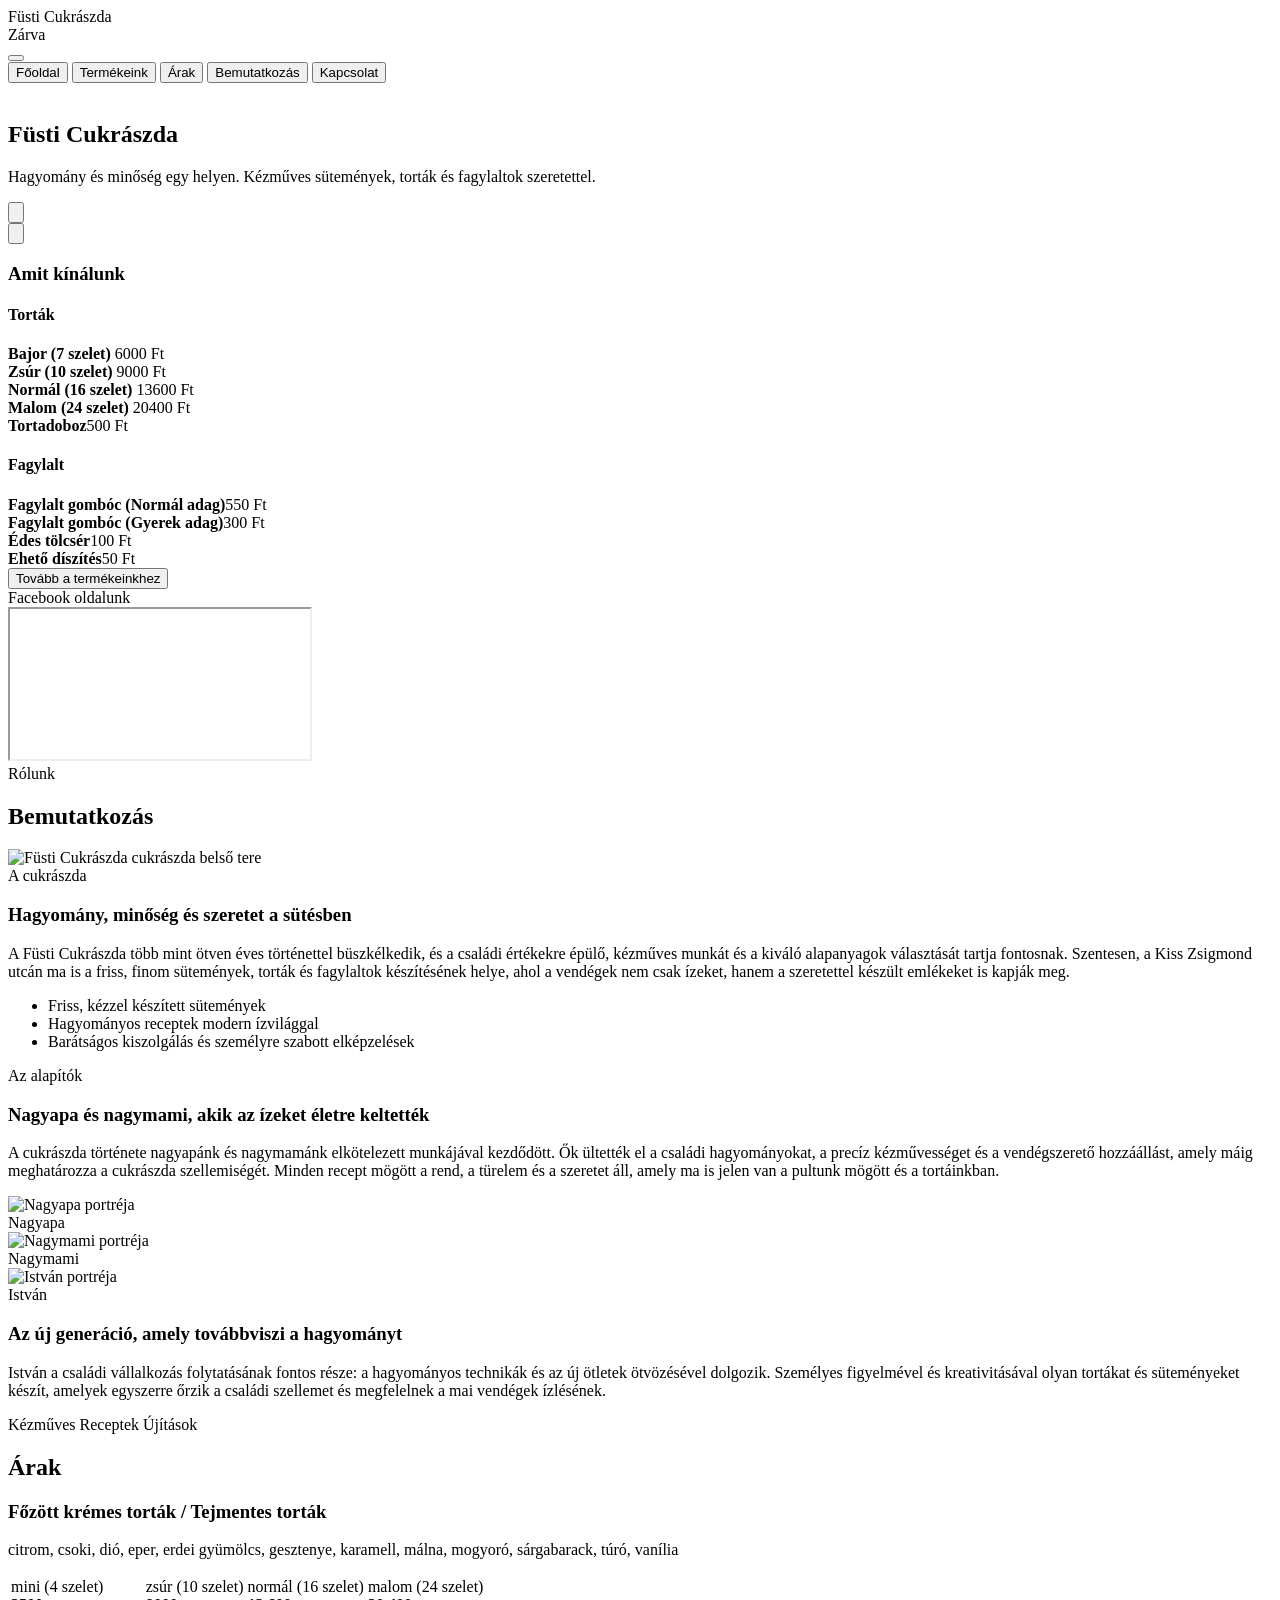
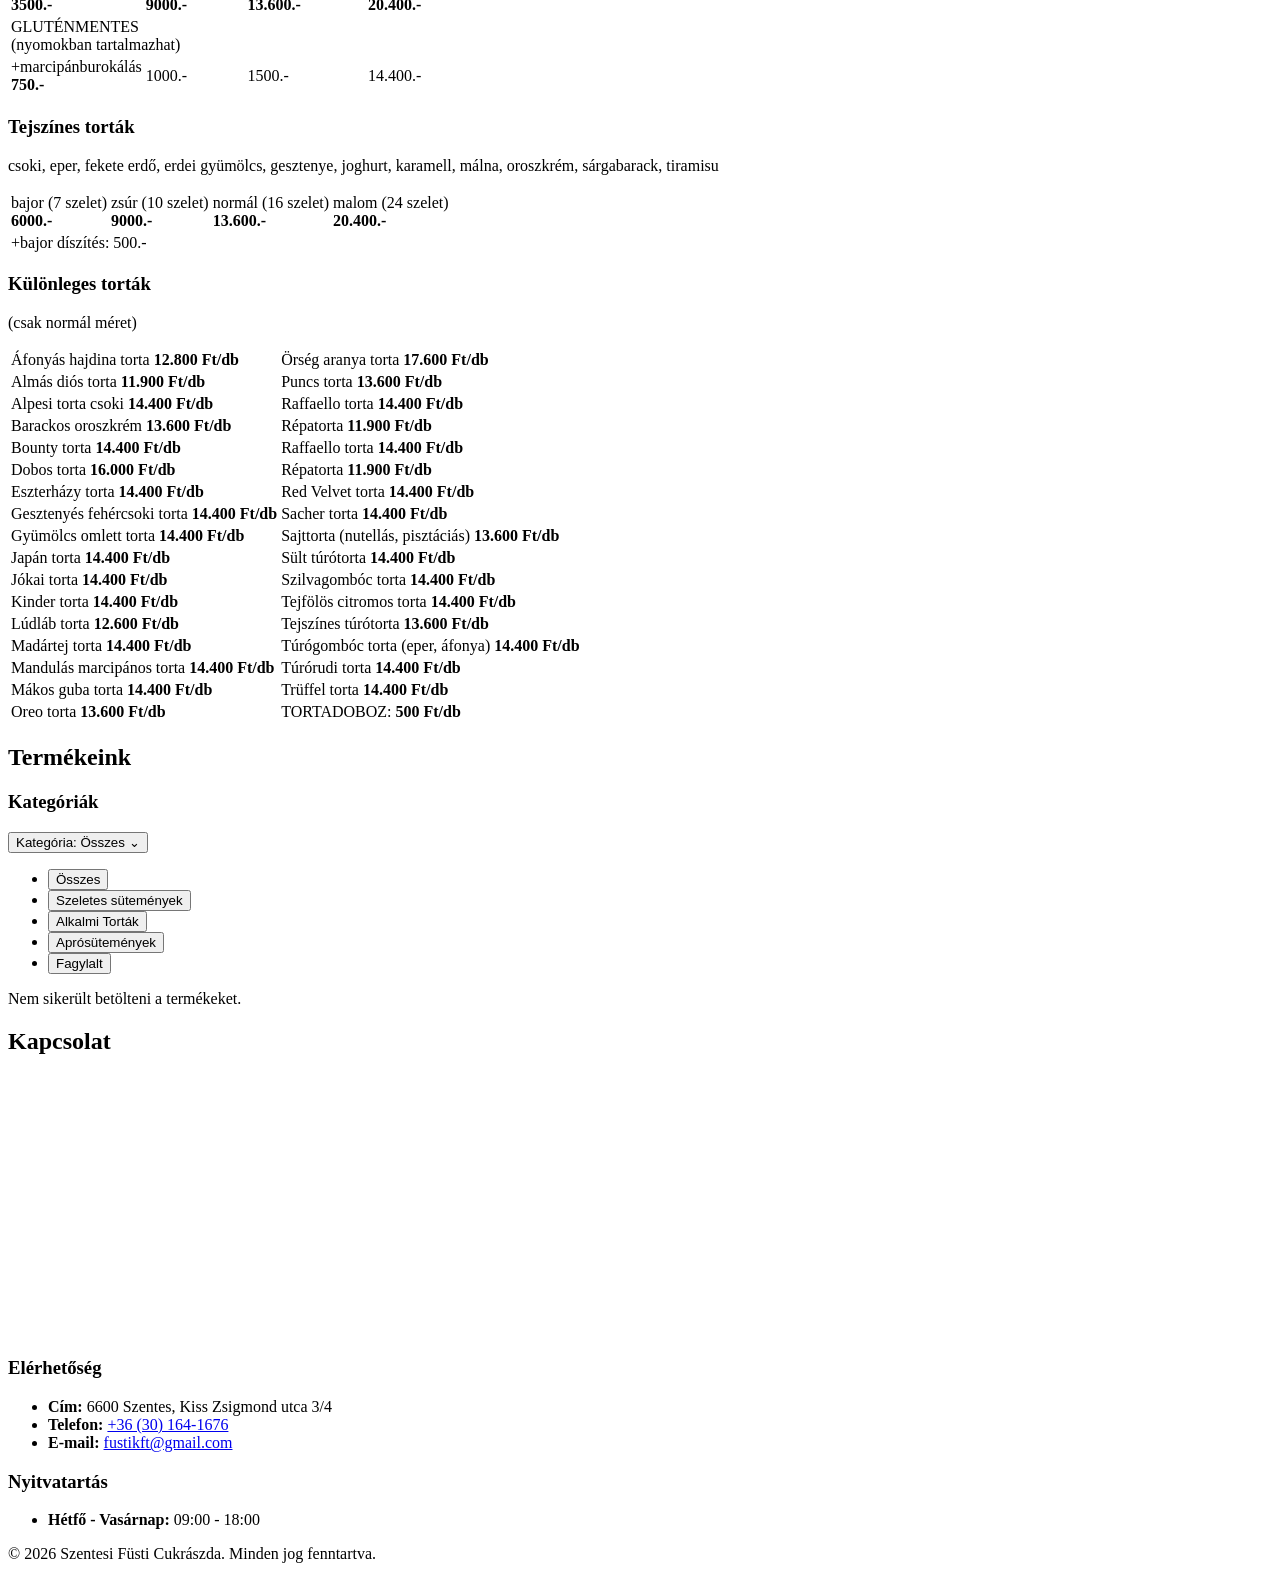
==== frontend/index.html @ 4877383b "Restore prices page and navigation link Co-authored-by: Copilot <223556219+Copilot@users.noreply.git" ====
<!DOCTYPE html>
<html lang="hu">
<head>
    <meta charset="UTF-8">
    <meta name="viewport" content="width=device-width, initial-scale=1.0">
    <title>Füsti Cukrászda</title>
    <link rel="stylesheet" href="/FustiCukraszda/backend/style.css?v=25">
</head>
<body>

    <!-- NAVIGÁCIÓ -->
    <header>
        <div class="nav-container">
            <div class="brand-group">
                <div class="logo">Füsti Cukrászda</div>
                <div id="opening-status" class="opening-status" role="status" aria-live="polite">
                    <span class="opening-status-dot" aria-hidden="true"></span>
                    <span class="opening-status-text">Nyitvatartás ellenőrzése…</span>
                </div>
            </div>
            <button class="mobile-menu-toggle" type="button" aria-label="Navigáció megnyitása" aria-expanded="false">
                <span aria-hidden="true"></span>
                <span aria-hidden="true"></span>
                <span aria-hidden="true"></span>
            </button>
            <nav class="nav-links" aria-label="Fő navigáció">
                <button class="nav-btn active" type="button" data-target="home">Főoldal</button>
                <button class="nav-btn" type="button" data-target="products">Termékeink</button>
                <button class="nav-btn" type="button" data-target="prices">Árak</button>
                <button class="nav-btn" type="button" data-target="about">Bemutatkozás</button>
                <button class="nav-btn nav-contact" type="button" data-target="contact">Kapcsolat</button>
            </nav>
        </div>
    </header>

    <main>
        <!-- FŐOLDAL -->
        <section id="home" class="page-section active">
            <div class="hero">
                <div class="hero-slides" aria-hidden="true"></div>
                <div class="hero-overlay" aria-hidden="true"></div>
                <h1>Füsti Cukrászda</h1>
                <p>Hagyomány és minőség egy helyen. Kézműves sütemények, torták és fagylaltok szeretettel.</p>
                <div class="hero-controls" hidden>
                    <button class="hero-arrow" type="button" data-hero-step="-1" aria-label="Előző kép">
                        <svg viewBox="0 0 24 24" aria-hidden="true"><path d="m15 18-6-6 6-6"></path></svg>
                    </button>
                    <div class="hero-progress" aria-hidden="true">
                        <span class="hero-progress-fill"></span>
                    </div>
                    <button class="hero-arrow" type="button" data-hero-step="1" aria-label="Következő kép">
                        <svg viewBox="0 0 24 24" aria-hidden="true"><path d="m9 18 6-6-6-6"></path></svg>
                    </button>
                </div>
            </div>

            <div class="menu-layout">
                <div class="menu-board">
                    <div class="menu-header">
                        <h3>Amit kínálunk</h3>
                    </div>

                    <div class="menu-category">
                        <h4>Torták</h4>
                        <div class="menu-item"><strong>Bajor (7 szelet) </strong><span>6000 Ft</span></div>
                        <div class="menu-item"><strong>Zsúr (10 szelet) </strong><span>9000 Ft</span></div>
                        <div class="menu-item"><strong>Normál (16 szelet) </strong><span>13600 Ft</span></div>
                        <div class="menu-item"><strong>Malom (24 szelet) </strong><span>20400 Ft</span></div>
                        <div class="menu-item"><strong>Tortadoboz</strong><span>500 Ft</span></div>
                    </div>

                    <div class="menu-category">
                        <h4>Fagylalt</h4>
                        <div class="menu-item"><strong>Fagylalt gombóc (Normál adag)</strong><span>550 Ft</span></div>
                        <div class="menu-item"><strong>Fagylalt gombóc (Gyerek adag)</strong><span>300 Ft</span></div>
                        <div class="menu-item"><strong>Édes tölcsér</strong><span>100 Ft</span></div>
                        <div class="menu-item"><strong>Ehető díszítés</strong><span>50 Ft</span></div>
                    </div>

                    <div class="menu-footer">
                        <button class="menu-cta" type="button" onclick="document.querySelector('.nav-btn[data-target=products]').click();">Tovább a termékeinkhez</button>
                    </div>
                </div>

                <div class="facebook-panel">
                    <div class="facebook-panel-header">Facebook oldalunk</div>
                    <div class="facebook-embed">
                        <iframe src="https://www.facebook.com/plugins/post.php?href=https%3A%2F%2Fwww.facebook.com%2Ffusticukraszda%2Fposts%2Fpfbid02HqX6K3JsS1FQM7m8X2zLKoVSR2f6PU9pyC2nP6WkkybK2Mr5Ky1Vk1FTNiDm41hMl&show_text=true&width=500" allowfullscreen="true" allow="autoplay; clipboard-write; encrypted-media; picture-in-picture; web-share"></iframe>
                    </div>
                </div>
            </div>
        </section>

        <!-- BEMUTATKOZÁS -->
        <section id="about" class="page-section">
            <div class="about-shell">
                <div class="section-intro reveal">
                    <span class="eyebrow">Rólunk</span>
                    <h2>Bemutatkozás</h2>
                </div>

                <article class="story-block reveal">
                    <div class="story-media">
                        <img src="/FustiCukraszda/backend/Uploads/hero.jpeg" alt="Füsti Cukrászda cukrászda belső tere">
                    </div>
                    <div class="story-content">
                        <span class="eyebrow">A cukrászda</span>
                        <h3>Hagyomány, minőség és szeretet a sütésben</h3>
                        <p>
                            A Füsti Cukrászda több mint ötven éves történettel büszkélkedik, és a családi értékekre épülő, kézműves munkát és a kiváló alapanyagok választását tartja fontosnak.
                            Szentesen, a Kiss Zsigmond utcán ma is a friss, finom sütemények, torták és fagylaltok készítésének helye, ahol a vendégek nem csak ízeket, hanem a szeretettel készült emlékeket is kapják meg.
                        </p>
                        <ul class="feature-list">
                            <li>Friss, kézzel készített sütemények</li>
                            <li>Hagyományos receptek modern ízvilággal</li>
                            <li>Barátságos kiszolgálás és személyre szabott elképzelések</li>
                        </ul>
                    </div>
                </article>

                <article class="story-block story-block-alt reveal">
                    <div class="story-content">
                        <span class="eyebrow">Az alapítók</span>
                        <h3>Nagyapa és nagymami, akik az ízeket életre keltették</h3>
                        <p>
                            A cukrászda története nagyapánk és nagymamánk elkötelezett munkájával kezdődött. Ők ültették el a családi hagyományokat, a precíz kézművességet és a vendégszerető hozzáállást, amely máig meghatározza a cukrászda szellemiségét.
                            Minden recept mögött a rend, a türelem és a szeretet áll, amely ma is jelen van a pultunk mögött és a tortáinkban.
                        </p>
                    </div>
                    <div class="story-media story-media-grid">
                        <div class="portrait-card">
                            <img src="/FustiCukraszda/backend/Uploads/Nagyapa.jpg" alt="Nagyapa portréja">
                            <div class="portrait-caption">Nagyapa</div>
                        </div>
                        <div class="portrait-card">
                            <img src="/FustiCukraszda/backend/Uploads/Nagymami.jpg" alt="Nagymami portréja">
                            <div class="portrait-caption">Nagymami</div>
                        </div>
                    </div>
                </article>

                <article class="story-block reveal">
                    <div class="story-media">
                        <img src="/FustiCukraszda/backend/Uploads/Istvan.png" alt="István portréja">
                    </div>
                    <div class="story-content">
                        <span class="eyebrow">István</span>
                        <h3>Az új generáció, amely továbbviszi a hagyományt</h3>
                        <p>
                            István a családi vállalkozás folytatásának fontos része: a hagyományos technikák és az új ötletek ötvözésével dolgozik. Személyes figyelmével és kreativitásával olyan tortákat és süteményeket készít, amelyek egyszerre őrzik a családi szellemet és megfelelnek a mai vendégek ízlésének.
                        </p>
                        <div class="mini-badges">
                            <span>Kézműves</span>
                            <span>Receptek</span>
                            <span>Újítások</span>
                        </div>
                    </div>
                </article>
            </div>
        </section>

        <!-- ÁRAK -->
        <section id="prices" class="page-section">
            <div class="price-section-wrap">
                <h2>Árak</h2>

                <div class="price-block">
                    <h3>Főzött krémes torták / Tejmentes torták</h3>
                    <p class="price-subtitle">citrom, csoki, dió, eper, erdei gyümölcs, gesztenye, karamell, málna, mogyoró, sárgabarack, túró, vanília</p>
                    <table class="price-table">
                        <tbody>
                            <tr>
                                <td>mini (4 szelet)<br><strong>3500.-</strong></td>
                                <td>zsúr (10 szelet)<br><strong>9000.-</strong></td>
                                <td>normál (16 szelet)<br><strong>13.600.-</strong></td>
                                <td>malom (24 szelet)<br><strong>20.400.-</strong></td>
                            </tr>
                            <tr class="table-head-row">
                                <td colspan="4">GLUTÉNMENTES<br><span>(nyomokban tartalmazhat)</span></td>
                            </tr>
                            <tr>
                                <td>+marcipánburokálás<br><strong>750.-</strong></td>
                                <td>1000.-</td>
                                <td>1500.-</td>
                                <td class="muted">14.400.-</td>
                            </tr>
                        </tbody>
                    </table>
                </div>

                <div class="price-block">
                    <h3>Tejszínes torták</h3>
                    <p class="price-subtitle">csoki, eper, fekete erdő, erdei gyümölcs, gesztenye, joghurt, karamell, málna, oroszkrém, sárgabarack, tiramisu</p>
                    <table class="price-table">
                        <tbody>
                            <tr>
                                <td>bajor (7 szelet)<br><strong>6000.-</strong></td>
                                <td>zsúr (10 szelet)<br><strong>9000.-</strong></td>
                                <td>normál (16 szelet)<br><strong>13.600.-</strong></td>
                                <td>malom (24 szelet)<br><strong>20.400.-</strong></td>
                            </tr>
                            <tr>
                                <td colspan="4" class="table-footer">+bajor díszítés: 500.-</td>
                            </tr>
                        </tbody>
                    </table>
                </div>

                <div class="price-block">
                    <h3>Különleges torták</h3>
                    <p class="price-subtitle">(csak normál méret)</p>
                    <table class="price-table special-table">
                        <tbody>
                            <tr>
                                <td>Áfonyás hajdina torta <strong>12.800 Ft/db</strong></td>
                                <td>Örség aranya torta <strong>17.600 Ft/db</strong></td>
                            </tr>
                            <tr>
                                <td>Almás diós torta <strong>11.900 Ft/db</strong></td>
                                <td>Puncs torta <strong>13.600 Ft/db</strong></td>
                            </tr>
                            <tr>
                                <td>Alpesi torta csoki <strong>14.400 Ft/db</strong></td>
                                <td>Raffaello torta <strong>14.400 Ft/db</strong></td>
                            </tr>
                            <tr>
                                <td>Barackos oroszkrém <strong>13.600 Ft/db</strong></td>
                                <td>Répatorta <strong>11.900 Ft/db</strong></td>
                            </tr>
                            <tr>
                                <td>Bounty torta <strong>14.400 Ft/db</strong></td>
                                <td>Raffaello torta <strong>14.400 Ft/db</strong></td>
                            </tr>
                            <tr>
                                <td>Dobos torta <strong>16.000 Ft/db</strong></td>
                                <td>Répatorta <strong>11.900 Ft/db</strong></td>
                            </tr>
                            <tr>
                                <td>Eszterházy torta <strong>14.400 Ft/db</strong></td>
                                <td>Red Velvet torta <strong>14.400 Ft/db</strong></td>
                            </tr>
                            <tr>
                                <td>Gesztenyés fehércsoki torta <strong>14.400 Ft/db</strong></td>
                                <td>Sacher torta <strong>14.400 Ft/db</strong></td>
                            </tr>
                            <tr>
                                <td>Gyümölcs omlett torta <strong>14.400 Ft/db</strong></td>
                                <td>Sajttorta (nutellás, pisztáciás) <strong>13.600 Ft/db</strong></td>
                            </tr>
                            <tr>
                                <td>Japán torta <strong>14.400 Ft/db</strong></td>
                                <td>Sült túrótorta <strong>14.400 Ft/db</strong></td>
                            </tr>
                            <tr>
                                <td>Jókai torta <strong>14.400 Ft/db</strong></td>
                                <td>Szilvagombóc torta <strong>14.400 Ft/db</strong></td>
                            </tr>
                            <tr>
                                <td>Kinder torta <strong>14.400 Ft/db</strong></td>
                                <td>Tejfölös citromos torta <strong>14.400 Ft/db</strong></td>
                            </tr>
                            <tr>
                                <td>Lúdláb torta <strong>12.600 Ft/db</strong></td>
                                <td>Tejszínes túrótorta <strong>13.600 Ft/db</strong></td>
                            </tr>
                            <tr>
                                <td>Madártej torta <strong>14.400 Ft/db</strong></td>
                                <td>Túrógombóc torta (eper, áfonya) <strong>14.400 Ft/db</strong></td>
                            </tr>
                            <tr>
                                <td>Mandulás marcipános torta <strong>14.400 Ft/db</strong></td>
                                <td>Túrórudi torta <strong>14.400 Ft/db</strong></td>
                            </tr>
                            <tr>
                                <td>Mákos guba torta <strong>14.400 Ft/db</strong></td>
                                <td>Trüffel torta <strong>14.400 Ft/db</strong></td>
                            </tr>
                            <tr>
                                <td>Oreo torta <strong>13.600 Ft/db</strong></td>
                                <td colspan="1" class="tortadoboz-cell">TORTADOBOZ: <strong>500 Ft/db</strong></td>
                            </tr>
                        </tbody>
                    </table>
                </div>
            </div>
        </section>

        <!-- TERMÉKEINK -->
        <section id="products" class="page-section">
            <h2>Termékeink</h2>

            <div class="products-layout">
                <aside class="category-sidebar" aria-label="Kategóriák">
                    <div class="category-header">
                        <h3>Kategóriák</h3>
                        <button class="category-toggle" type="button" aria-expanded="false" aria-controls="category-panel">
                            <span class="category-toggle-label">Kategória: Összes</span>
                            <span class="category-toggle-caret" aria-hidden="true">⌄</span>
                        </button>
                    </div>
                    <div id="category-panel" class="category-panel">
                        <ul class="category-list">
                            <li><button class="cat-btn active" data-cat="all" type="button">Összes</button></li>
                            <li><button class="cat-btn" data-cat="Szeletes sütemények" type="button">Szeletes sütemények</button></li>
                            <li><button class="cat-btn" data-cat="Alkalmi Torták" type="button">Alkalmi Torták</button></li>
                            <li><button class="cat-btn" data-cat="Aprósütemények" type="button">Aprósütemények</button></li>
                            <li><button class="cat-btn" data-cat="Fagylalt" type="button">Fagylalt</button></li>
                        </ul>
                    </div>
                </aside>

                <div class="products-content">
                    <div id="products-grid" class="products-grid">
                        <p class="loading-text">Betöltés…</p>
                    </div>
                </div>
            </div>
        </section>

        <!-- KAPCSOLAT -->
        <section id="contact" class="page-section">
            <h2>Kapcsolat</h2>
            <div class="contact-grid">
                <div class="map-panel" aria-hidden="false">
                    <iframe width="100%" height="260" frameborder="0" style="border:0" src="https://www.google.com/maps?q=F%C3%BCsti+Cukr%C3%A1szda,+6600+Szentes,+Kiss+Zsigmond+utca+3%2F4&output=embed" allowfullscreen="" aria-label="Füsti Cukrászda helye térképen"></iframe>
                </div>

                <div class="contact-card">
                    <h3>Elérhetőség</h3>
                    <ul class="contact-list">
                        <li><strong>Cím:</strong> 6600 Szentes, Kiss Zsigmond utca 3/4</li>
                        <li><strong>Telefon:</strong> <a href="tel:+36301641676">+36 (30) 164-1676</a></li>
                        <li><strong>E-mail:</strong> <a href="mailto:fustikft@gmail.com">fustikft@gmail.com</a></li>
                    </ul>

                    <h3>Nyitvatartás</h3>
                    <ul class="contact-list">
                        <li><strong>Hétfő - Vasárnap:</strong> 09:00 - 18:00</li>
                    </ul>
                </div>
            </div>
        </section>
    </main>

    <footer>
        <p>&copy; 2026 Szentesi Füsti Cukrászda. Minden jog fenntartva.</p>
    </footer>

    <dialog id="image-lightbox" class="image-lightbox" aria-label="Kép nagyítva">
        <button class="image-lightbox-close" type="button" aria-label="Nagyítás bezárása">&times;</button>
        <div class="image-lightbox-media">
            <img id="image-lightbox-img" src="" alt="">
            <span class="product-watermark image-lightbox-watermark" aria-hidden="true">Füsti Cukrászda</span>
        </div>
    </dialog>

    <script>
        /* ---- NYITVA / ZÁRVA JELZŐ ---- */
        const openingStatus = document.getElementById('opening-status');

        function updateOpeningStatus() {
            if (!openingStatus) return;

            const now = new Date();
            const openingMinutes = 9 * 60;
            const closingMinutes = 18 * 60;
            const currentMinutes = now.getHours() * 60 + now.getMinutes();
            const minutesUntilClose = closingMinutes - currentMinutes;
            const text = openingStatus.querySelector('.opening-status-text');

            openingStatus.classList.remove('is-open', 'is-closing-soon', 'is-closed');

            if (currentMinutes >= openingMinutes && currentMinutes < closingMinutes) {
                if (minutesUntilClose <= 60) {
                    openingStatus.classList.add('is-closing-soon');
                    text.textContent = 'Hamarosan zárunk';
                } else {
                    openingStatus.classList.add('is-open');
                    text.textContent = 'Nyitva';
                }
            } else {
                openingStatus.classList.add('is-closed');
                text.textContent = 'Zárva';
            }
        }

        updateOpeningStatus();
        window.setInterval(updateOpeningStatus, 60 * 1000);

        /* ---- KÉPNAGYÍTÁS ÉS VÍZJEL ---- */
        const imageLightbox = document.getElementById('image-lightbox');
        const imageLightboxImg = document.getElementById('image-lightbox-img');
        const imageLightboxClose = document.querySelector('.image-lightbox-close');

        function openImageLightbox(src, alt) {
            if (!imageLightbox || !imageLightboxImg) return;
            imageLightboxImg.src = src;
            imageLightboxImg.alt = alt || '';
            imageLightbox.classList.remove('is-closing');
            if (!imageLightbox.open) imageLightbox.showModal();
        }

        function closeImageLightbox() {
            if (!imageLightbox || !imageLightbox.open) return;
            imageLightbox.classList.add('is-closing');
            window.setTimeout(() => {
                imageLightbox.close();
                imageLightbox.classList.remove('is-closing');
            }, 180);
        }

        if (imageLightboxClose) {
            imageLightboxClose.addEventListener('click', closeImageLightbox);
        }
        if (imageLightbox) {
            imageLightbox.addEventListener('click', event => {
                if (event.target === imageLightbox) closeImageLightbox();
            });
            imageLightbox.addEventListener('cancel', event => {
                event.preventDefault();
                closeImageLightbox();
            });
        }

        /* ---- MOBIL MENÜ ---- */
        const mobileMenuToggle = document.querySelector('.mobile-menu-toggle');
        const mobileNavLinks = document.querySelector('.nav-links');

        if (mobileMenuToggle && mobileNavLinks) {
            mobileMenuToggle.addEventListener('click', () => {
                const isOpen = mobileNavLinks.classList.toggle('open');
                mobileMenuToggle.classList.toggle('active', isOpen);
                mobileMenuToggle.setAttribute('aria-expanded', String(isOpen));
                mobileMenuToggle.setAttribute('aria-label', isOpen ? 'Navigáció bezárása' : 'Navigáció megnyitása');
            });

            mobileNavLinks.querySelectorAll('.nav-btn').forEach(button => {
                button.addEventListener('click', () => {
                    mobileNavLinks.classList.remove('open');
                    mobileMenuToggle.classList.remove('active');
                    mobileMenuToggle.setAttribute('aria-expanded', 'false');
                    mobileMenuToggle.setAttribute('aria-label', 'Navigáció megnyitása');
                });
            });
        }

        /* ---- FŐOLDALI HERO KÉPVÁLTÓ ---- */
        const HERO_IMAGES = [
            '/FustiCukraszda/backend/Uploads/hero.jpeg',
            '/FustiCukraszda/backend/Uploads/cukraszda.jpg',
            '/FustiCukraszda/backend/Uploads/alkalmi_torta_1.JPEG'
        ];
        const heroSlides = document.querySelector('.hero-slides');
        const heroControls = document.querySelector('.hero-controls');
        const heroProgress = document.querySelector('.hero-progress');

        if (heroSlides && HERO_IMAGES.length) {
            const slides = HERO_IMAGES.slice(0, 2).map((src, index) => {
                const image = document.createElement('img');
                image.className = 'hero-slide' + (index === 0 ? ' is-active' : '');
                image.src = src;
                image.alt = '';
                heroSlides.appendChild(image);
                return image;
            });

            let currentImageIndex = 0;
            let activeSlideIndex = 0;
            let heroTimer;

            if (HERO_IMAGES.length > 1) {
                function showImage(index) {
                    currentImageIndex = (index + HERO_IMAGES.length) % HERO_IMAGES.length;
                    const nextSlideIndex = 1 - activeSlideIndex;
                    const nextSlide = slides[nextSlideIndex];
                    nextSlide.src = HERO_IMAGES[currentImageIndex];

                    requestAnimationFrame(() => {
                        nextSlide.classList.add('is-active');
                        slides[activeSlideIndex].classList.remove('is-active');
                        activeSlideIndex = nextSlideIndex;
                    });
                    startHeroTimer();
                }

                function startHeroTimer() {
                    window.clearInterval(heroTimer);
                    heroProgress.classList.remove('is-running');
                    void heroProgress.offsetWidth;
                    heroProgress.classList.add('is-running');
                    heroTimer = window.setInterval(() => showImage(currentImageIndex + 1), 5000);
                }

                heroControls.hidden = false;
                heroControls.querySelectorAll('[data-hero-step]').forEach(button => {
                    button.addEventListener('click', () => {
                        showImage(currentImageIndex + Number(button.dataset.heroStep));
                    });
                });
                startHeroTimer();
            }
        }

        /* ---- NAVIGÁCIÓ / SZEKCIÓVÁLTÁS ---- */
        const navButtons = document.querySelectorAll('.nav-btn');
        const sections = document.querySelectorAll('.page-section');

        function switchTo(targetId, clickedBtn) {
            const current = document.querySelector('.page-section.active');
            const target = document.getElementById(targetId);
            if (!target) return;

            navButtons.forEach(btn => btn.classList.toggle('active', btn === clickedBtn));
            window.scrollTo({ top: 0, left: 0, behavior: 'auto' });

            if (current && current.id === targetId) return;

            function showTarget() {
                target.style.display = 'block';
                target.classList.add('anim-in');

                function onIn() {
                    target.classList.remove('anim-in');
                    target.classList.add('active');
                    target.removeEventListener('animationend', onIn);
                    target.setAttribute('tabindex', '-1');
                    target.focus({ preventScroll: true });
                    target.removeAttribute('tabindex');
                    window.scrollTo({ top: 0, left: 0, behavior: 'auto' });
                }

                target.addEventListener('animationend', onIn);
            }

            if (current) {
                current.classList.add('anim-out');

                function onOut() {
                    current.classList.remove('anim-out', 'active');
                    current.style.display = 'none';
                    current.removeEventListener('animationend', onOut);
                    showTarget();
                }

                current.addEventListener('animationend', onOut);
            } else {
                showTarget();
            }
        }

        navButtons.forEach(button => {
            button.addEventListener('click', () => switchTo(button.dataset.target, button));
        });

        /* ---- TERMÉKEK BETÖLTÉSE ---- */
        const productsGrid = document.getElementById('products-grid');
        const catButtons = document.querySelectorAll('.cat-btn');
        const categorySidebar = document.querySelector('.category-sidebar');
        const categoryToggle = document.querySelector('.category-toggle');
        const categoryToggleLabel = document.querySelector('.category-toggle-label');
        let allProducts = [];

        const PLACEHOLDER = "data:image/svg+xml;utf8," + encodeURIComponent(
            '<svg xmlns="http://www.w3.org/2000/svg" width="400" height="300">' +
            '<rect width="100%" height="100%" fill="#f5ece6"/>' +
            '<text x="50%" y="50%" font-size="18" fill="#b25a46" text-anchor="middle" dy=".3em">Nincs kép</text>' +
            '</svg>'
        );

        async function loadProducts() {
            if (!productsGrid) return;
            try {
                const apiUrl = new URL('backend/api/termekek.php', window.location.href).toString();
                const res = await fetch(apiUrl);
                if (!res.ok) throw new Error('Hálózati hiba: ' + res.status);
                allProducts = await res.json();

                if (!Array.isArray(allProducts)) {
                    throw new Error('Hibás válasz a szervertől');
                }

                renderProducts('all');
            } catch (err) {
                productsGrid.innerHTML = '<p class="empty-text">Nem sikerült betölteni a termékeket.</p>';
                console.error(err);
            }
        }

        function escapeHtml(str) {
            return String(str)
                .replace(/&/g, '&amp;')
                .replace(/</g, '&lt;')
                .replace(/>/g, '&gt;')
                .replace(/"/g, '&quot;')
                .replace(/'/g, '&#39;');
        }

        function renderProducts(category) {
            if (!productsGrid) return;

            const filtered = category === 'all'
                ? allProducts
                : allProducts.filter(p => p.kategoria === category);

            if (!filtered.length) {
                productsGrid.innerHTML = '<p class="empty-text">Ebben a kategóriában jelenleg nincs termék.</p>';
                return;
            }

            productsGrid.innerHTML = filtered.map(p => `
                <article class="product-card">
                    <button class="image-zoom-trigger" type="button"
                            data-image-src="${escapeHtml(p.image_url)}"
                            data-image-alt="${escapeHtml(p.nev)}"
                            aria-label="${escapeHtml(p.nev)} képének nagyítása">
                        <img class="product-img"
                             src="${escapeHtml(p.image_url)}"
                             alt="${escapeHtml(p.nev)}"
                             loading="lazy"
                             onerror="this.onerror=null;this.src='${PLACEHOLDER}';">
                        <span class="image-zoom-icon" aria-hidden="true">
                            <svg viewBox="0 0 24 24"><circle cx="11" cy="11" r="6"></circle><path d="m16 16 4 4M11 8v6M8 11h6"></path></svg>
                        </span>
                        <span class="product-watermark" aria-hidden="true">Füsti Cukrászda</span>
                    </button>
                    <div class="product-body">
                        <span class="product-cat">${escapeHtml(p.kategoria)}</span>
                        <h4>${escapeHtml(p.nev)}</h4>
                        <span class="product-price">${Number(p.ar).toLocaleString('hu-HU')} Ft</span>
                    </div>
                </article>
            `).join('');

            productsGrid.querySelectorAll('.image-zoom-trigger').forEach(trigger => {
                trigger.addEventListener('click', () => {
                    openImageLightbox(trigger.dataset.imageSrc, trigger.dataset.imageAlt);
                });
            });
        }

        catButtons.forEach(btn => {
            btn.addEventListener('click', () => {
                catButtons.forEach(b => b.classList.toggle('active', b === btn));
                renderProducts(btn.dataset.cat);

                if (categoryToggleLabel) {
                    categoryToggleLabel.textContent = 'Kategória: ' + btn.textContent.trim();
                }
                if (categorySidebar && categoryToggle) {
                    categorySidebar.classList.remove('open');
                    categoryToggle.classList.remove('active');
                    categoryToggle.setAttribute('aria-expanded', 'false');
                }
            });
        });

        if (categorySidebar && categoryToggle) {
            categoryToggle.addEventListener('click', () => {
                const isOpen = categorySidebar.classList.toggle('open');
                categoryToggle.classList.toggle('active', isOpen);
                categoryToggle.setAttribute('aria-expanded', String(isOpen));
            });
        }

        loadProducts();
    </script>
</body>
</html>
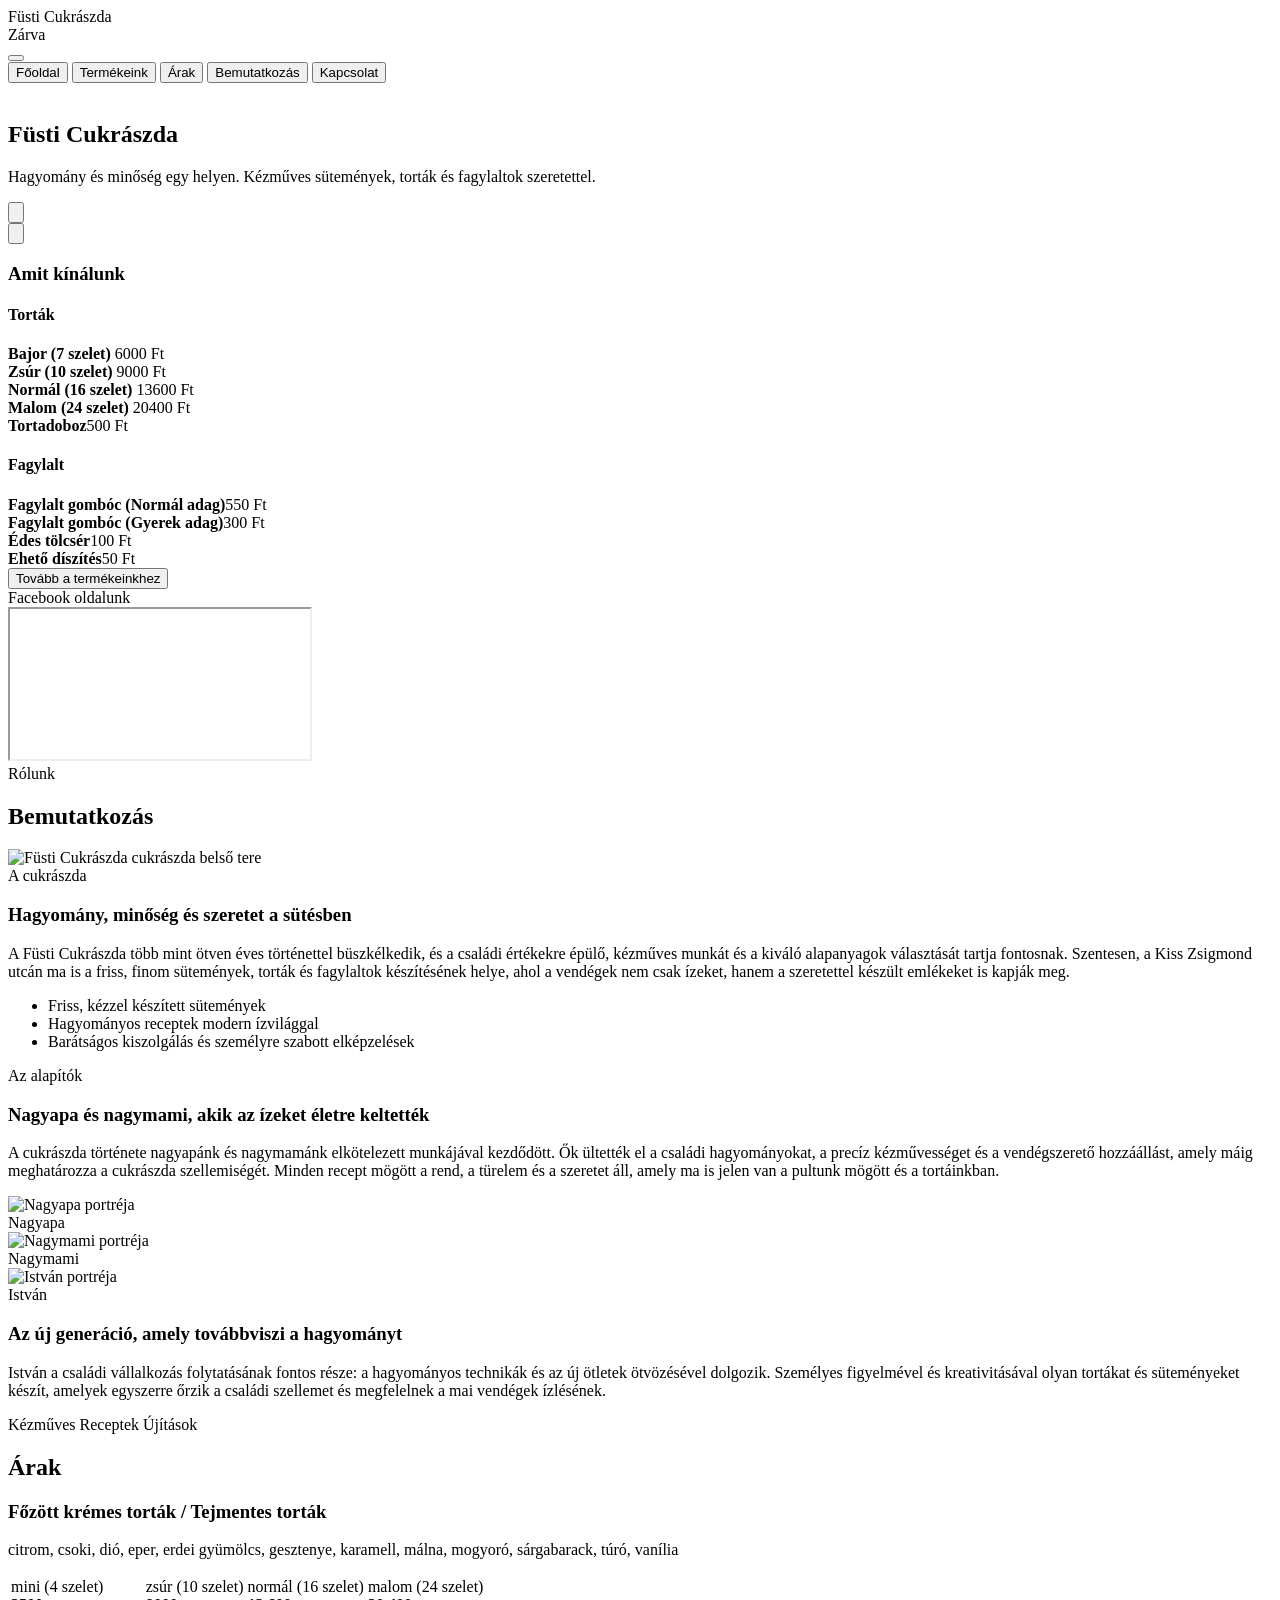
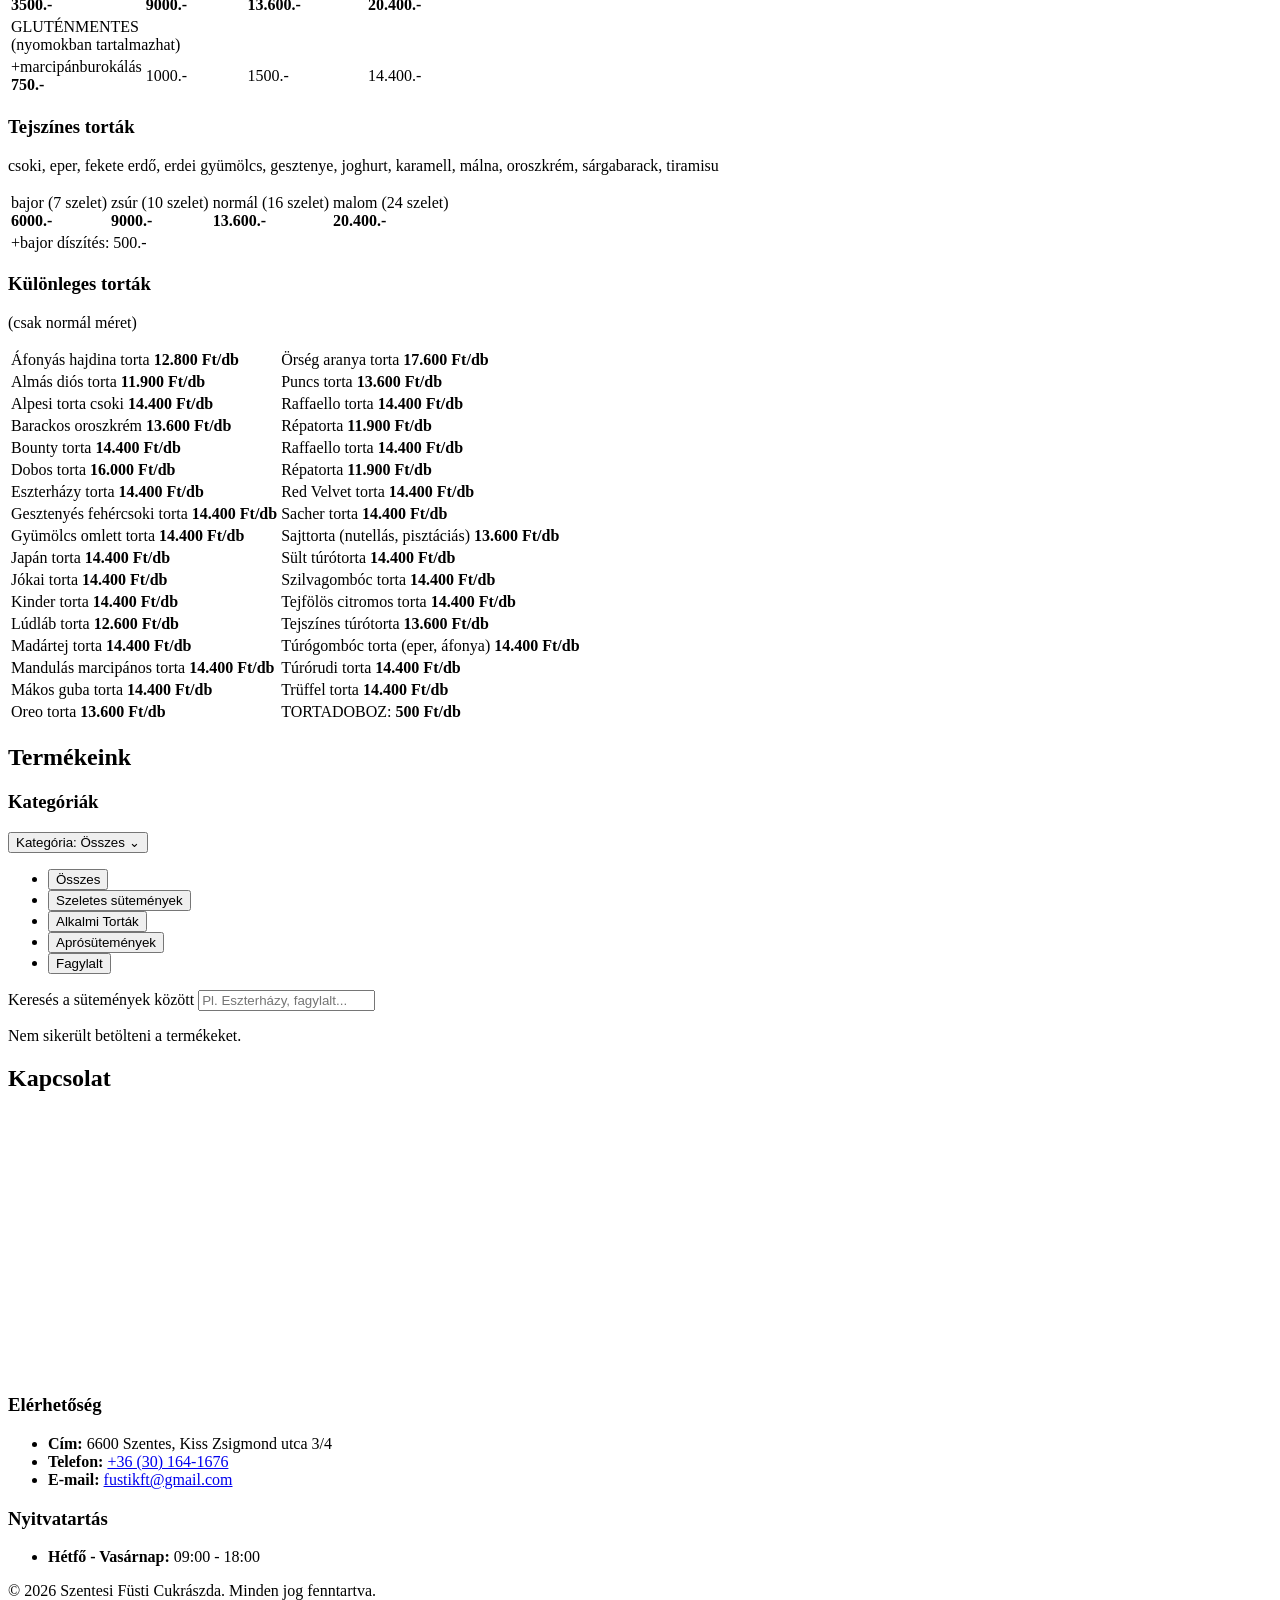
==== commit 38a9706a: "Add product search bar Co-authored-by: Copilot <223556219+Copilot@users.noreply.github.com>" ====
--- a/frontend/index.html
+++ b/frontend/index.html
@@ -4,7 +4,7 @@
     <meta charset="UTF-8">
     <meta name="viewport" content="width=device-width, initial-scale=1.0">
     <title>Füsti Cukrászda</title>
-    <link rel="stylesheet" href="/FustiCukraszda/backend/style.css?v=25">
+    <link rel="stylesheet" href="/FustiCukraszda/backend/style.css?v=27">
 </head>
 <body>
 
@@ -310,6 +310,10 @@
                 </aside>
 
                 <div class="products-content">
+                    <div class="product-search" role="search">
+                        <label for="product-search">Keresés a sütemények között</label>
+                        <input id="product-search" type="search" placeholder="Pl. Eszterházy, fagylalt..." autocomplete="off">
+                    </div>
                     <div id="products-grid" class="products-grid">
                         <p class="loading-text">Betöltés…</p>
                     </div>
@@ -488,7 +492,7 @@
                     heroProgress.classList.remove('is-running');
                     void heroProgress.offsetWidth;
                     heroProgress.classList.add('is-running');
-                    heroTimer = window.setInterval(() => showImage(currentImageIndex + 1), 5000);
+                    heroTimer = window.setInterval(() => showImage(currentImageIndex + 1), 8000);
                 }
 
                 heroControls.hidden = false;
@@ -558,7 +562,9 @@
         const categorySidebar = document.querySelector('.category-sidebar');
         const categoryToggle = document.querySelector('.category-toggle');
         const categoryToggleLabel = document.querySelector('.category-toggle-label');
+        const productSearch = document.getElementById('product-search');
         let allProducts = [];
+        let activeCategory = 'all';
 
         const PLACEHOLDER = "data:image/svg+xml;utf8," + encodeURIComponent(
             '<svg xmlns="http://www.w3.org/2000/svg" width="400" height="300">' +
@@ -595,15 +601,29 @@
                 .replace(/'/g, '&#39;');
         }
 
-        function renderProducts(category) {
+        function normalizeSearchText(value) {
+            return String(value || '')
+                .normalize('NFD')
+                .replace(/[\u0300-\u036f]/g, '')
+                .toLocaleLowerCase('hu-HU');
+        }
+
+        function renderProducts(category = activeCategory) {
             if (!productsGrid) return;
-
-            const filtered = category === 'all'
-                ? allProducts
-                : allProducts.filter(p => p.kategoria === category);
+            activeCategory = category;
+
+            const query = normalizeSearchText(productSearch ? productSearch.value.trim() : '');
+            const filtered = allProducts.filter(product => {
+                const matchesCategory = category === 'all' || product.kategoria === category;
+                const matchesSearch = !query || normalizeSearchText(`${product.nev} ${product.kategoria}`).includes(query);
+                return matchesCategory && matchesSearch;
+            });
 
             if (!filtered.length) {
-                productsGrid.innerHTML = '<p class="empty-text">Ebben a kategóriában jelenleg nincs termék.</p>';
+                const emptyMessage = query
+                    ? 'Nincs találat a keresésre.'
+                    : 'Ebben a kategóriában jelenleg nincs termék.';
+                productsGrid.innerHTML = `<p class="empty-text">${emptyMessage}</p>`;
                 return;
             }
 
@@ -638,6 +658,10 @@
             });
         }
 
+        if (productSearch) {
+            productSearch.addEventListener('input', () => renderProducts());
+        }
+
         catButtons.forEach(btn => {
             btn.addEventListener('click', () => {
                 catButtons.forEach(b => b.classList.toggle('active', b === btn));
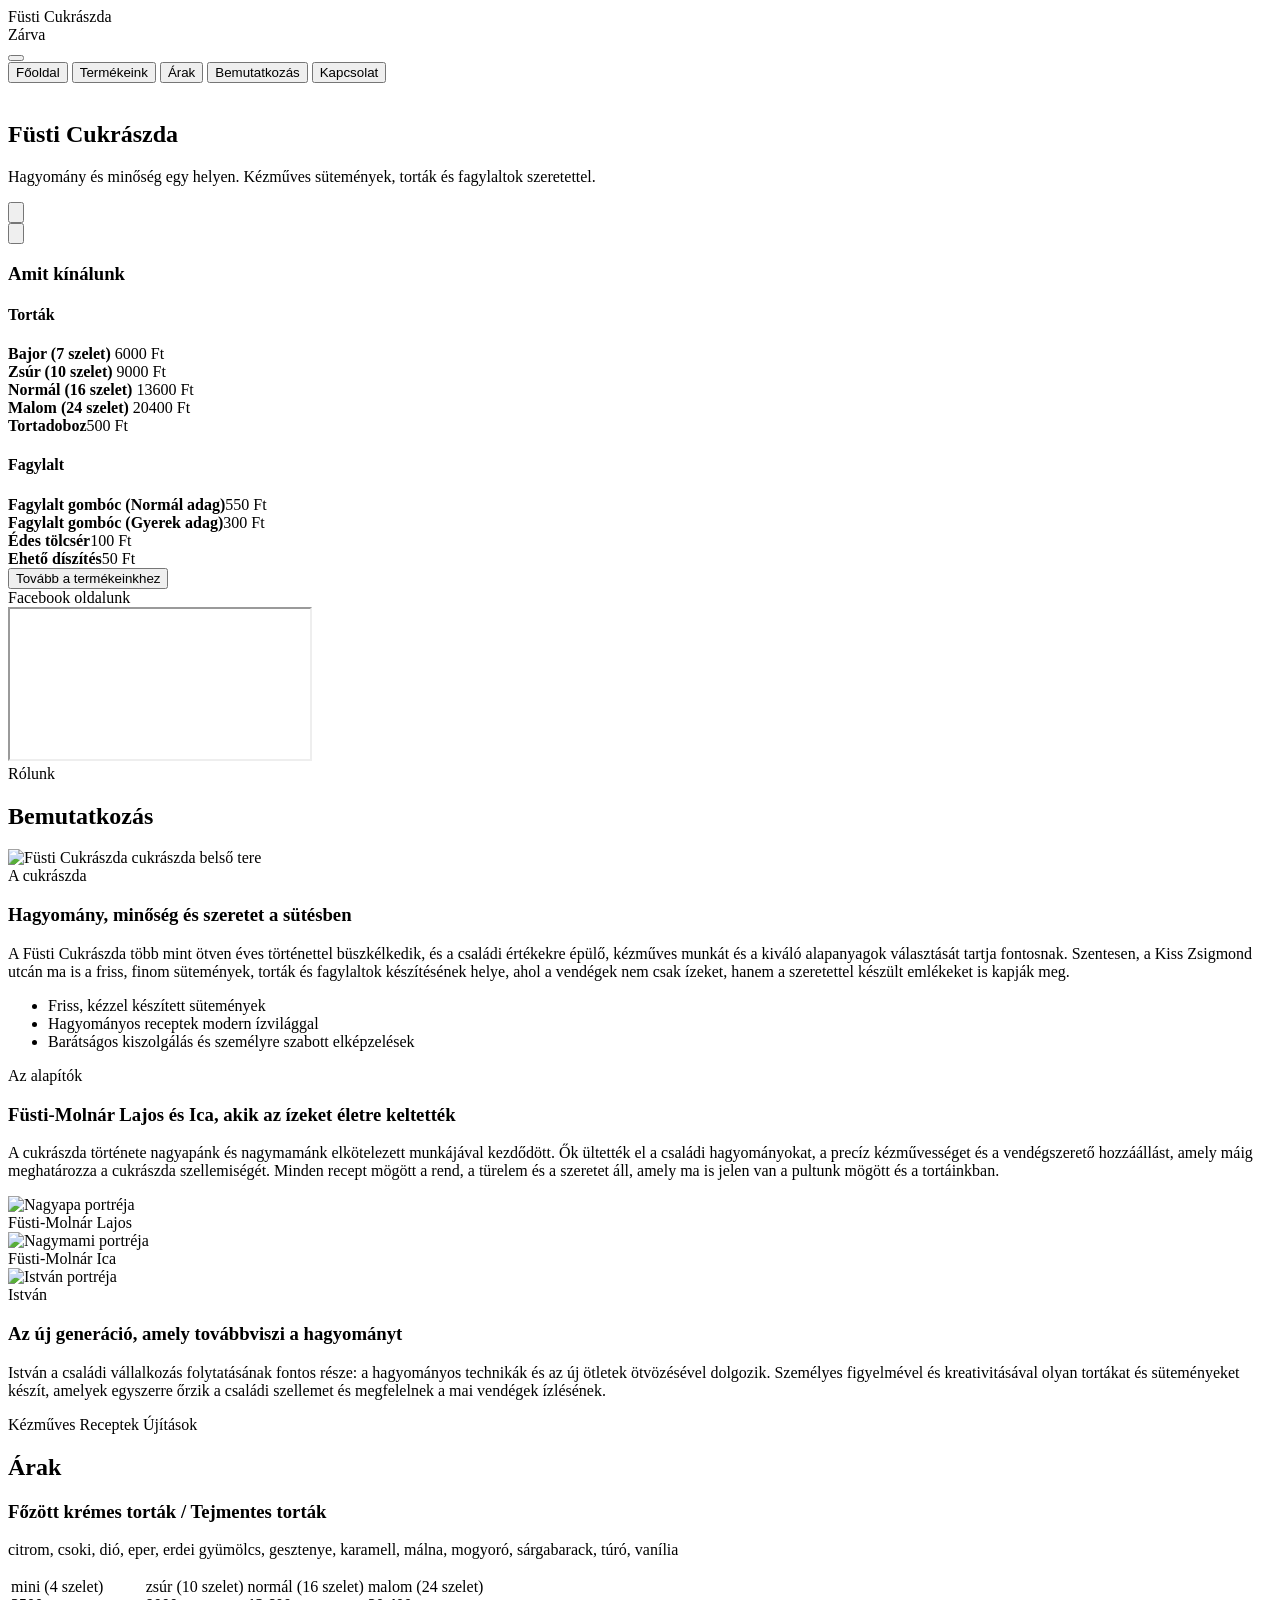
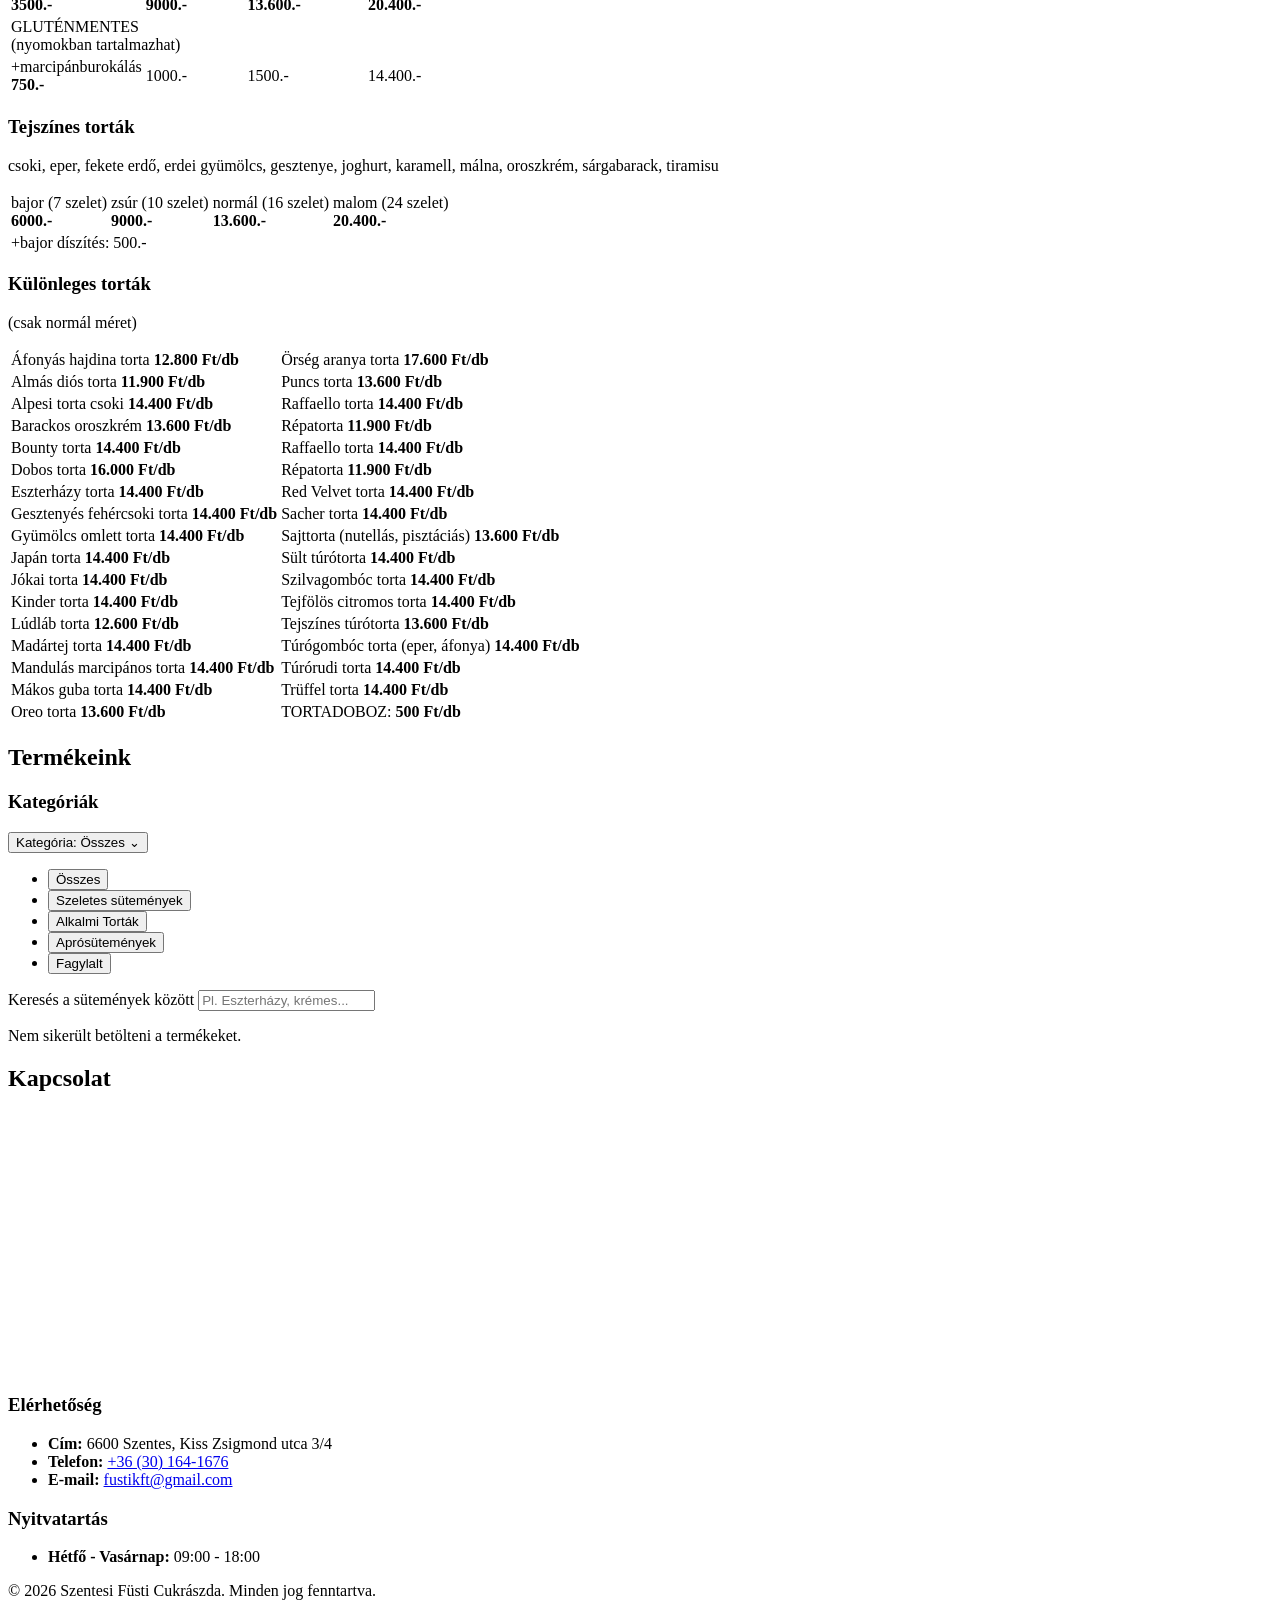
==== commit efa0ebc2: "Update product search and branding Co-authored-by: Copilot <223556219+Copilot@users.noreply.github.c" ====
--- a/frontend/index.html
+++ b/frontend/index.html
@@ -4,7 +4,8 @@
     <meta charset="UTF-8">
     <meta name="viewport" content="width=device-width, initial-scale=1.0">
     <title>Füsti Cukrászda</title>
-    <link rel="stylesheet" href="/FustiCukraszda/backend/style.css?v=27">
+    <link rel="icon" type="image/png" href="/FustiCukraszda/backend/Uploads/logo.png?v=2">
+    <link rel="stylesheet" href="/FustiCukraszda/backend/style.css?v=29">
 </head>
 <body>
 
@@ -101,7 +102,7 @@
 
                 <article class="story-block reveal">
                     <div class="story-media">
-                        <img src="/FustiCukraszda/backend/Uploads/hero.jpeg" alt="Füsti Cukrászda cukrászda belső tere">
+                        <img src="/FustiCukraszda/backend/Uploads/cukraszda.jpg" alt="Füsti Cukrászda cukrászda belső tere">
                     </div>
                     <div class="story-content">
                         <span class="eyebrow">A cukrászda</span>
@@ -121,7 +122,7 @@
                 <article class="story-block story-block-alt reveal">
                     <div class="story-content">
                         <span class="eyebrow">Az alapítók</span>
-                        <h3>Nagyapa és nagymami, akik az ízeket életre keltették</h3>
+                        <h3>Füsti-Molnár Lajos és Ica, akik az ízeket életre keltették</h3>
                         <p>
                             A cukrászda története nagyapánk és nagymamánk elkötelezett munkájával kezdődött. Ők ültették el a családi hagyományokat, a precíz kézművességet és a vendégszerető hozzáállást, amely máig meghatározza a cukrászda szellemiségét.
                             Minden recept mögött a rend, a türelem és a szeretet áll, amely ma is jelen van a pultunk mögött és a tortáinkban.
@@ -130,11 +131,11 @@
                     <div class="story-media story-media-grid">
                         <div class="portrait-card">
                             <img src="/FustiCukraszda/backend/Uploads/Nagyapa.jpg" alt="Nagyapa portréja">
-                            <div class="portrait-caption">Nagyapa</div>
+                            <div class="portrait-caption">Füsti-Molnár Lajos</div>
                         </div>
                         <div class="portrait-card">
                             <img src="/FustiCukraszda/backend/Uploads/Nagymami.jpg" alt="Nagymami portréja">
-                            <div class="portrait-caption">Nagymami</div>
+                            <div class="portrait-caption">Füsti-Molnár Ica</div>
                         </div>
                     </div>
                 </article>
@@ -310,10 +311,8 @@
                 </aside>
 
                 <div class="products-content">
-                    <div class="product-search" role="search">
-                        <label for="product-search">Keresés a sütemények között</label>
-                        <input id="product-search" type="search" placeholder="Pl. Eszterházy, fagylalt..." autocomplete="off">
-                    </div>
+                    <label class="product-search-label" for="product-search">Keresés a sütemények között</label>
+                    <input class="product-search" id="product-search" type="search" placeholder="Pl. Eszterházy, krémes..." autocomplete="off">
                     <div id="products-grid" class="products-grid">
                         <p class="loading-text">Betöltés…</p>
                     </div>
@@ -493,7 +492,7 @@
                     void heroProgress.offsetWidth;
                     heroProgress.classList.add('is-running');
                     heroTimer = window.setInterval(() => showImage(currentImageIndex + 1), 8000);
-                }
+                 }
 
                 heroControls.hidden = false;
                 heroControls.querySelectorAll('[data-hero-step]').forEach(button => {
@@ -658,10 +657,6 @@
             });
         }
 
-        if (productSearch) {
-            productSearch.addEventListener('input', () => renderProducts());
-        }
-
         catButtons.forEach(btn => {
             btn.addEventListener('click', () => {
                 catButtons.forEach(b => b.classList.toggle('active', b === btn));
@@ -678,6 +673,10 @@
             });
         });
 
+        if (productSearch) {
+            productSearch.addEventListener('input', () => renderProducts());
+        }
+
         if (categorySidebar && categoryToggle) {
             categoryToggle.addEventListener('click', () => {
                 const isOpen = categorySidebar.classList.toggle('open');
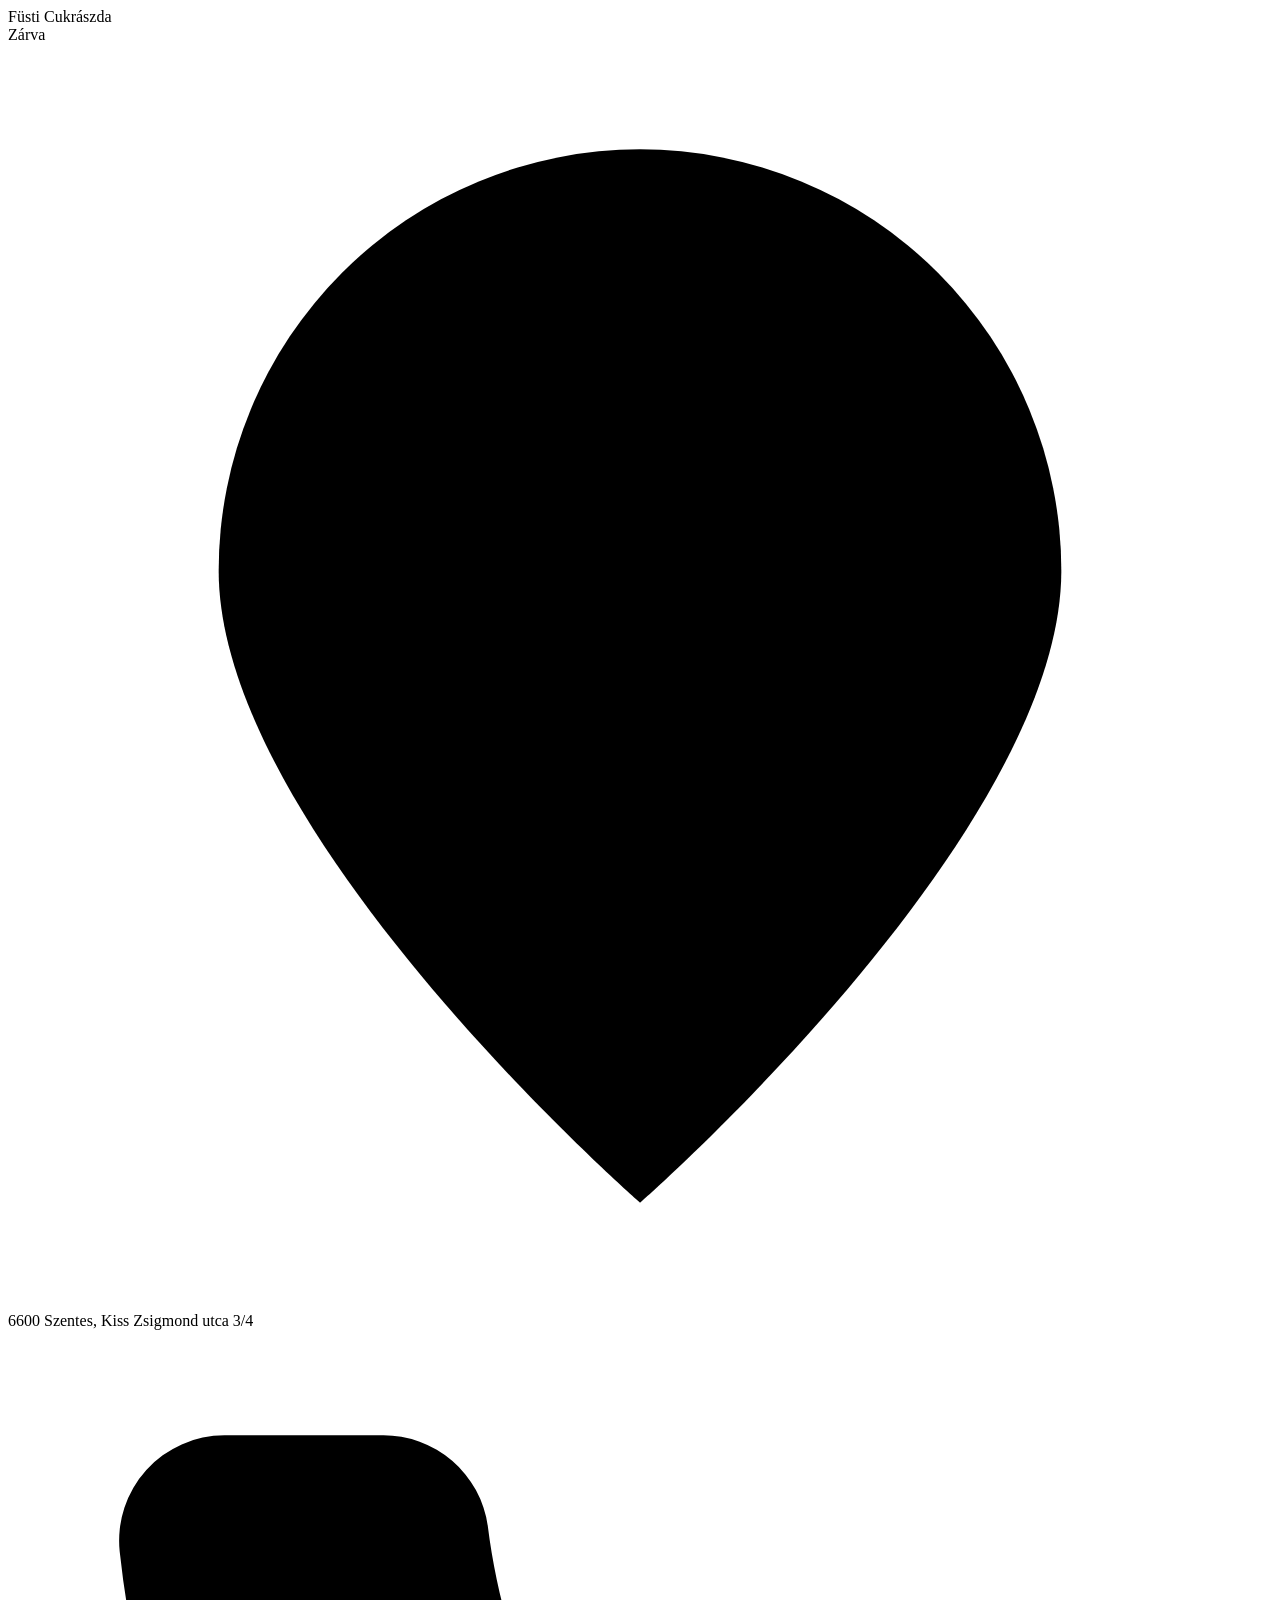
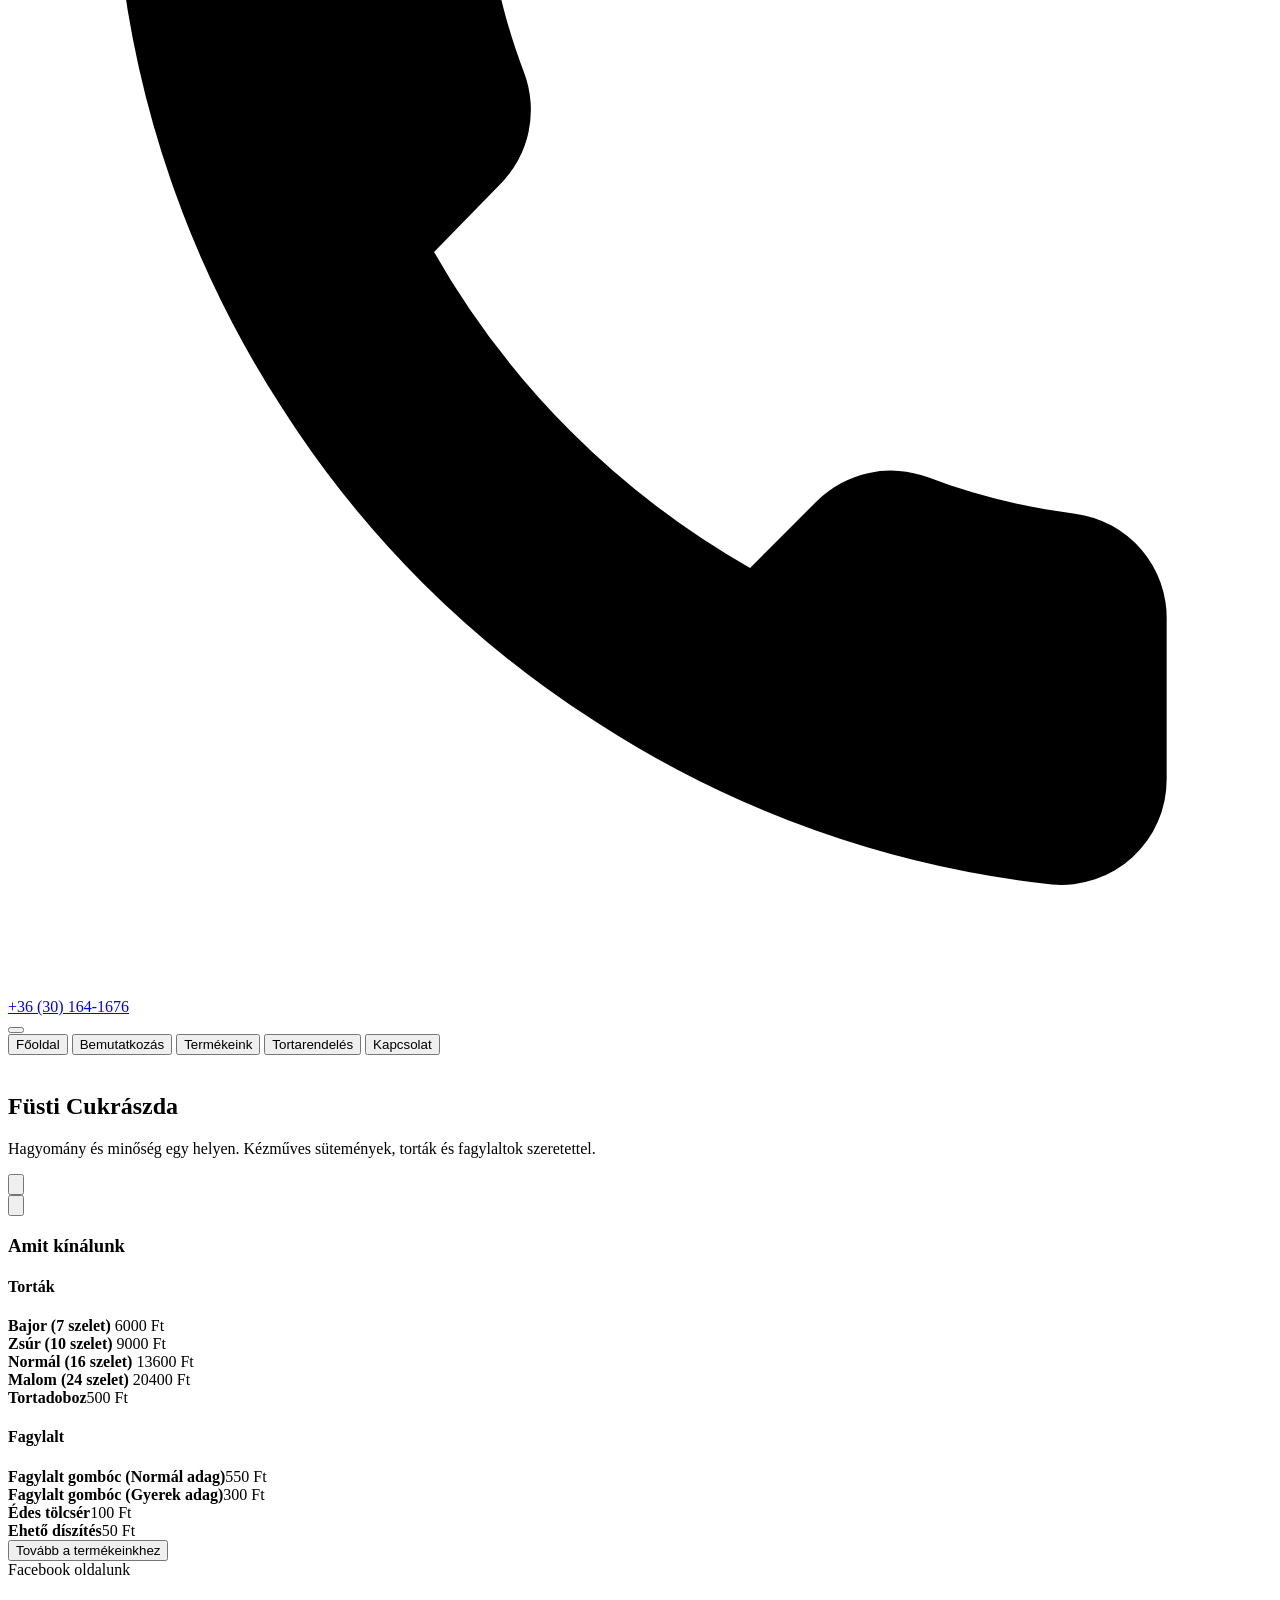
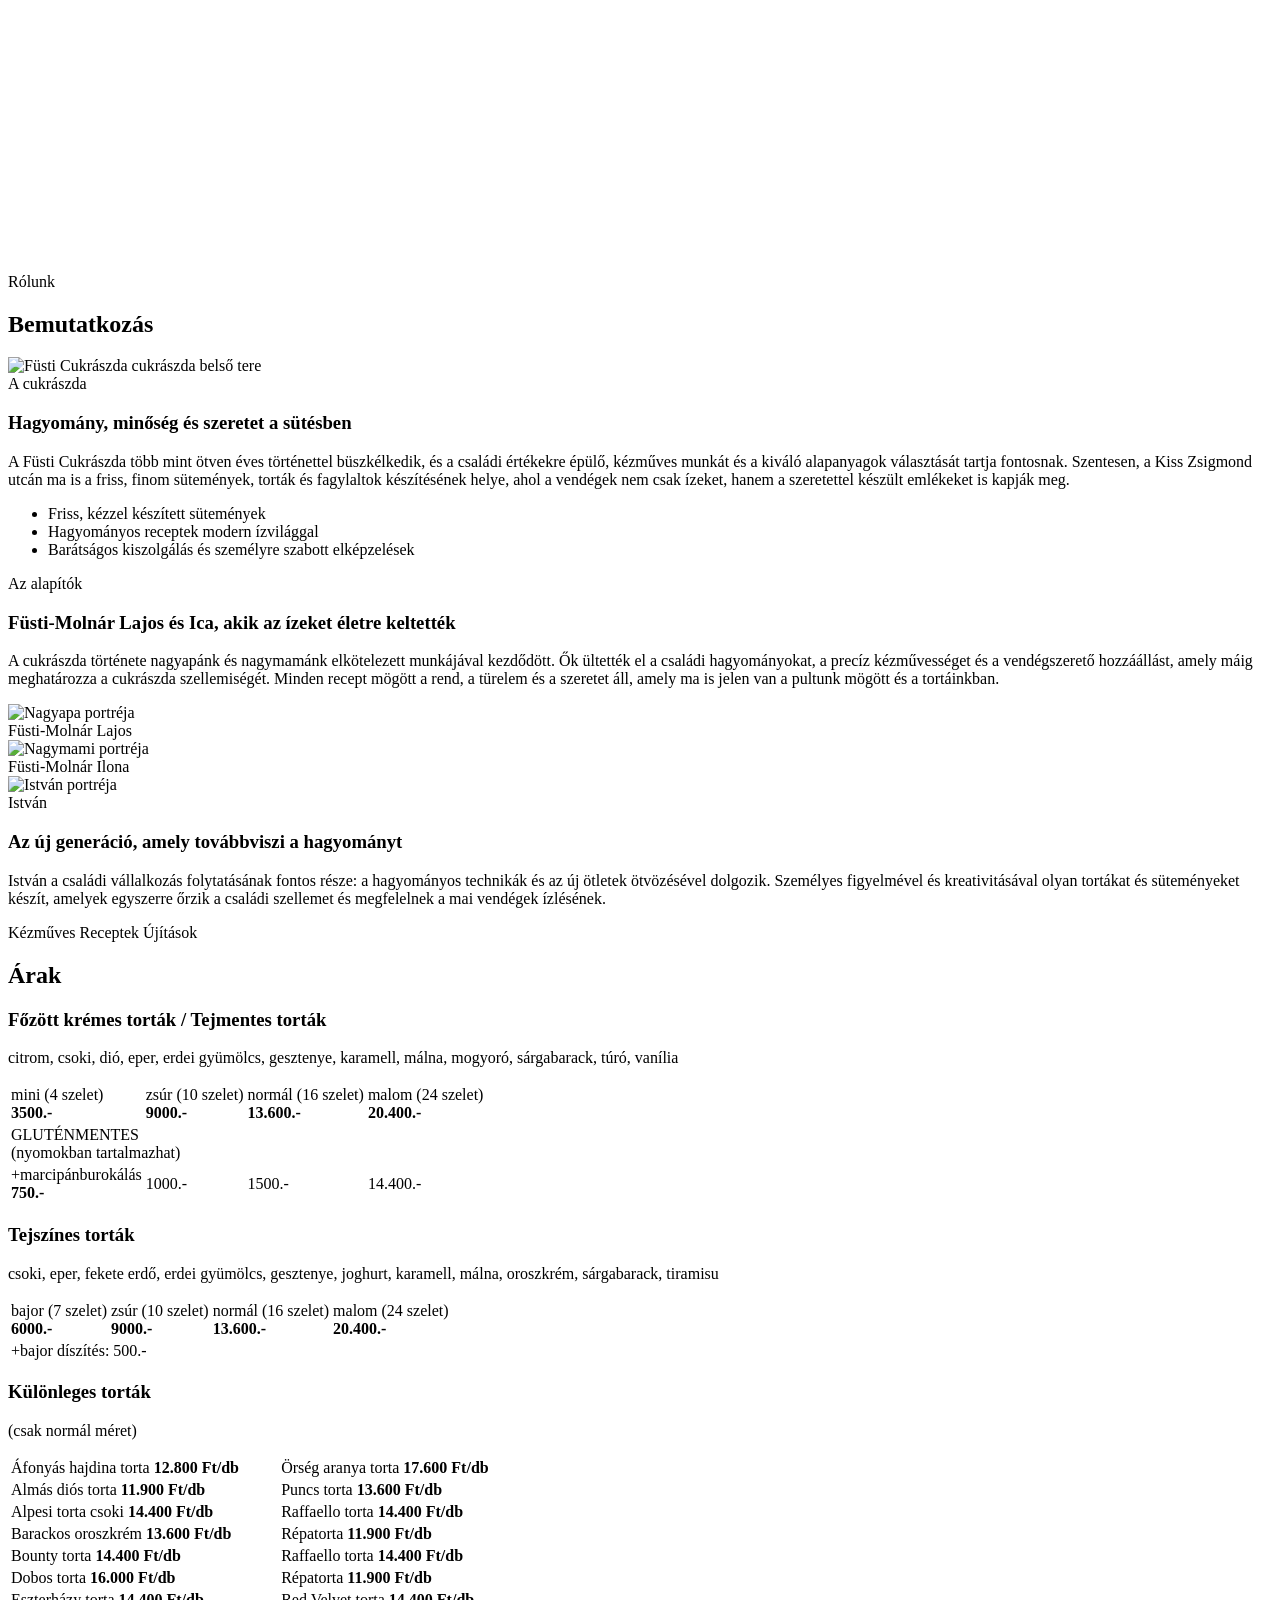
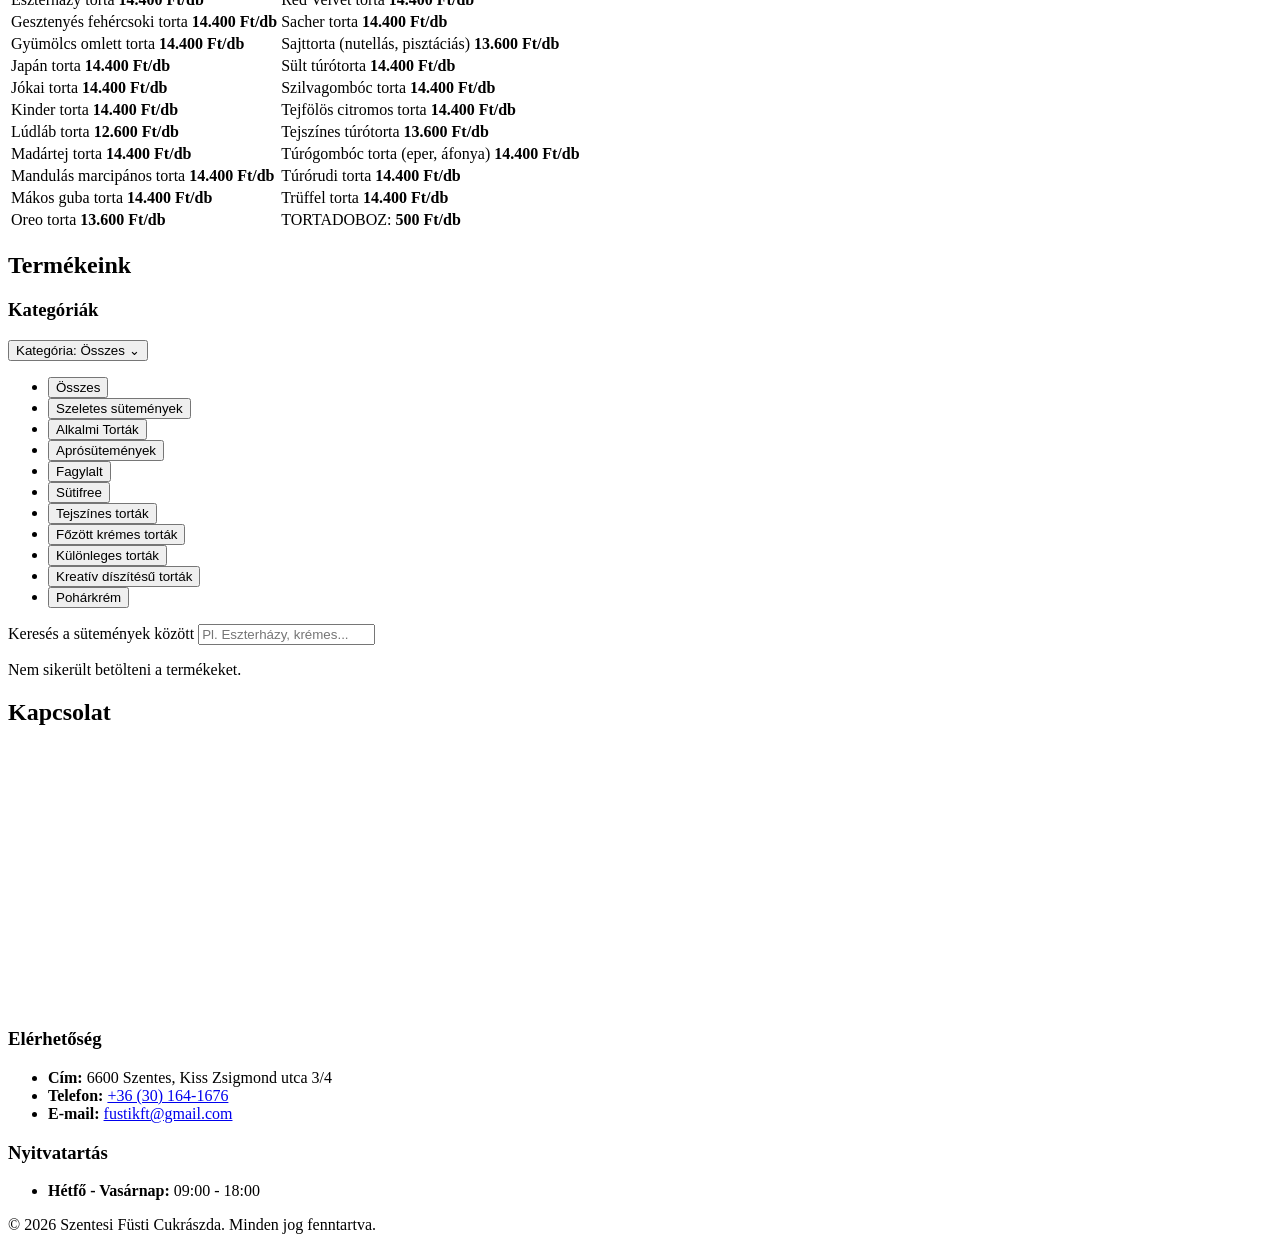
==== commit aabb8f67: "Update navbar and product categories Co-authored-by: Copilot <223556219+Copilot@users.noreply.github" ====
--- a/frontend/index.html
+++ b/frontend/index.html
@@ -5,7 +5,7 @@
     <meta name="viewport" content="width=device-width, initial-scale=1.0">
     <title>Füsti Cukrászda</title>
     <link rel="icon" type="image/png" href="/FustiCukraszda/backend/Uploads/logo.png?v=2">
-    <link rel="stylesheet" href="/FustiCukraszda/backend/style.css?v=29">
+    <link rel="stylesheet" href="/FustiCukraszda/backend/style.css?v=37">
 </head>
 <body>
 
@@ -13,10 +13,24 @@
     <header>
         <div class="nav-container">
             <div class="brand-group">
-                <div class="logo">Füsti Cukrászda</div>
-                <div id="opening-status" class="opening-status" role="status" aria-live="polite">
-                    <span class="opening-status-dot" aria-hidden="true"></span>
-                    <span class="opening-status-text">Nyitvatartás ellenőrzése…</span>
+                <div class="brand-copy">
+                    <div class="brand-heading">
+                        <div class="logo">Füsti Cukrászda</div>
+                        <div id="opening-status" class="opening-status" role="status" aria-live="polite">
+                            <span class="opening-status-dot" aria-hidden="true"></span>
+                            <span class="opening-status-text">Nyitvatartás ellenőrzése…</span>
+                        </div>
+                    </div>
+                    <div class="brand-contact">
+                        <span class="brand-contact-item">
+                            <svg viewBox="0 0 24 24" aria-hidden="true"><path d="M20 10c0 5-8 12-8 12S4 15 4 10a8 8 0 1 1 16 0Z"></path><circle cx="12" cy="10" r="2.5"></circle></svg>
+                            6600 Szentes, Kiss Zsigmond utca 3/4
+                        </span>
+                        <a class="brand-contact-item" href="tel:+36301641676">
+                            <svg viewBox="0 0 24 24" aria-hidden="true"><path d="M22 16.92v3a2 2 0 0 1-2.18 2 19.79 19.79 0 0 1-8.63-3.07 19.5 19.5 0 0 1-6-6A19.79 19.79 0 0 1 2.12 4.2 2 2 0 0 1 4.11 2h3a2 2 0 0 1 2 1.72c.12.96.35 1.9.69 2.79a2 2 0 0 1-.45 2.11L8.09 9.91a16 16 0 0 0 6 6l1.27-1.27a2 2 0 0 1 2.11-.45c.89.34 1.83.57 2.79.69a2 2 0 0 1 1.74 2.04Z"></path></svg>
+                            +36 (30) 164-1676
+                        </a>
+                    </div>
                 </div>
             </div>
             <button class="mobile-menu-toggle" type="button" aria-label="Navigáció megnyitása" aria-expanded="false">
@@ -26,9 +40,9 @@
             </button>
             <nav class="nav-links" aria-label="Fő navigáció">
                 <button class="nav-btn active" type="button" data-target="home">Főoldal</button>
+                <button class="nav-btn" type="button" data-target="about">Bemutatkozás</button>
                 <button class="nav-btn" type="button" data-target="products">Termékeink</button>
-                <button class="nav-btn" type="button" data-target="prices">Árak</button>
-                <button class="nav-btn" type="button" data-target="about">Bemutatkozás</button>
+                <button class="nav-btn" type="button" data-target="prices">Tortarendelés</button>
                 <button class="nav-btn nav-contact" type="button" data-target="contact">Kapcsolat</button>
             </nav>
         </div>
@@ -86,7 +100,7 @@
                 <div class="facebook-panel">
                     <div class="facebook-panel-header">Facebook oldalunk</div>
                     <div class="facebook-embed">
-                        <iframe src="https://www.facebook.com/plugins/post.php?href=https%3A%2F%2Fwww.facebook.com%2Ffusticukraszda%2Fposts%2Fpfbid02HqX6K3JsS1FQM7m8X2zLKoVSR2f6PU9pyC2nP6WkkybK2Mr5Ky1Vk1FTNiDm41hMl&show_text=true&width=500" allowfullscreen="true" allow="autoplay; clipboard-write; encrypted-media; picture-in-picture; web-share"></iframe>
+                        <iframe src="https://www.facebook.com/plugins/post.php?href=https%3A%2F%2Fwww.facebook.com%2Fphoto%2F%3Ffbid%3D1540367121422296%26set%3Da.209968761128812&show_text=true&width=500" width="500" height="290" style="border:none;overflow:hidden" scrolling="no" frameborder="0" allowfullscreen="true" allow="autoplay; clipboard-write; encrypted-media; picture-in-picture; web-share"></iframe>
                     </div>
                 </div>
             </div>
@@ -135,7 +149,7 @@
                         </div>
                         <div class="portrait-card">
                             <img src="/FustiCukraszda/backend/Uploads/Nagymami.jpg" alt="Nagymami portréja">
-                            <div class="portrait-caption">Füsti-Molnár Ica</div>
+                            <div class="portrait-caption">Füsti-Molnár Ilona</div>
                         </div>
                     </div>
                 </article>
@@ -306,6 +320,12 @@
                             <li><button class="cat-btn" data-cat="Alkalmi Torták" type="button">Alkalmi Torták</button></li>
                             <li><button class="cat-btn" data-cat="Aprósütemények" type="button">Aprósütemények</button></li>
                             <li><button class="cat-btn" data-cat="Fagylalt" type="button">Fagylalt</button></li>
+                            <li><button class="cat-btn" data-cat="Sütifree" type="button">Sütifree</button></li>
+                            <li><button class="cat-btn" data-cat="Tejszínes torták" type="button">Tejszínes torták</button></li>
+                            <li><button class="cat-btn" data-cat="Főzött krémes torták" type="button">Főzött krémes torták</button></li>
+                            <li><button class="cat-btn" data-cat="Különleges torták" type="button">Különleges torták</button></li>
+                            <li><button class="cat-btn" data-cat="Kreatív díszítésű torták" type="button">Kreatív díszítésű torták</button></li>
+                            <li><button class="cat-btn" data-cat="Pohárkrém" type="button">Pohárkrém</button></li>
                         </ul>
                     </div>
                 </aside>
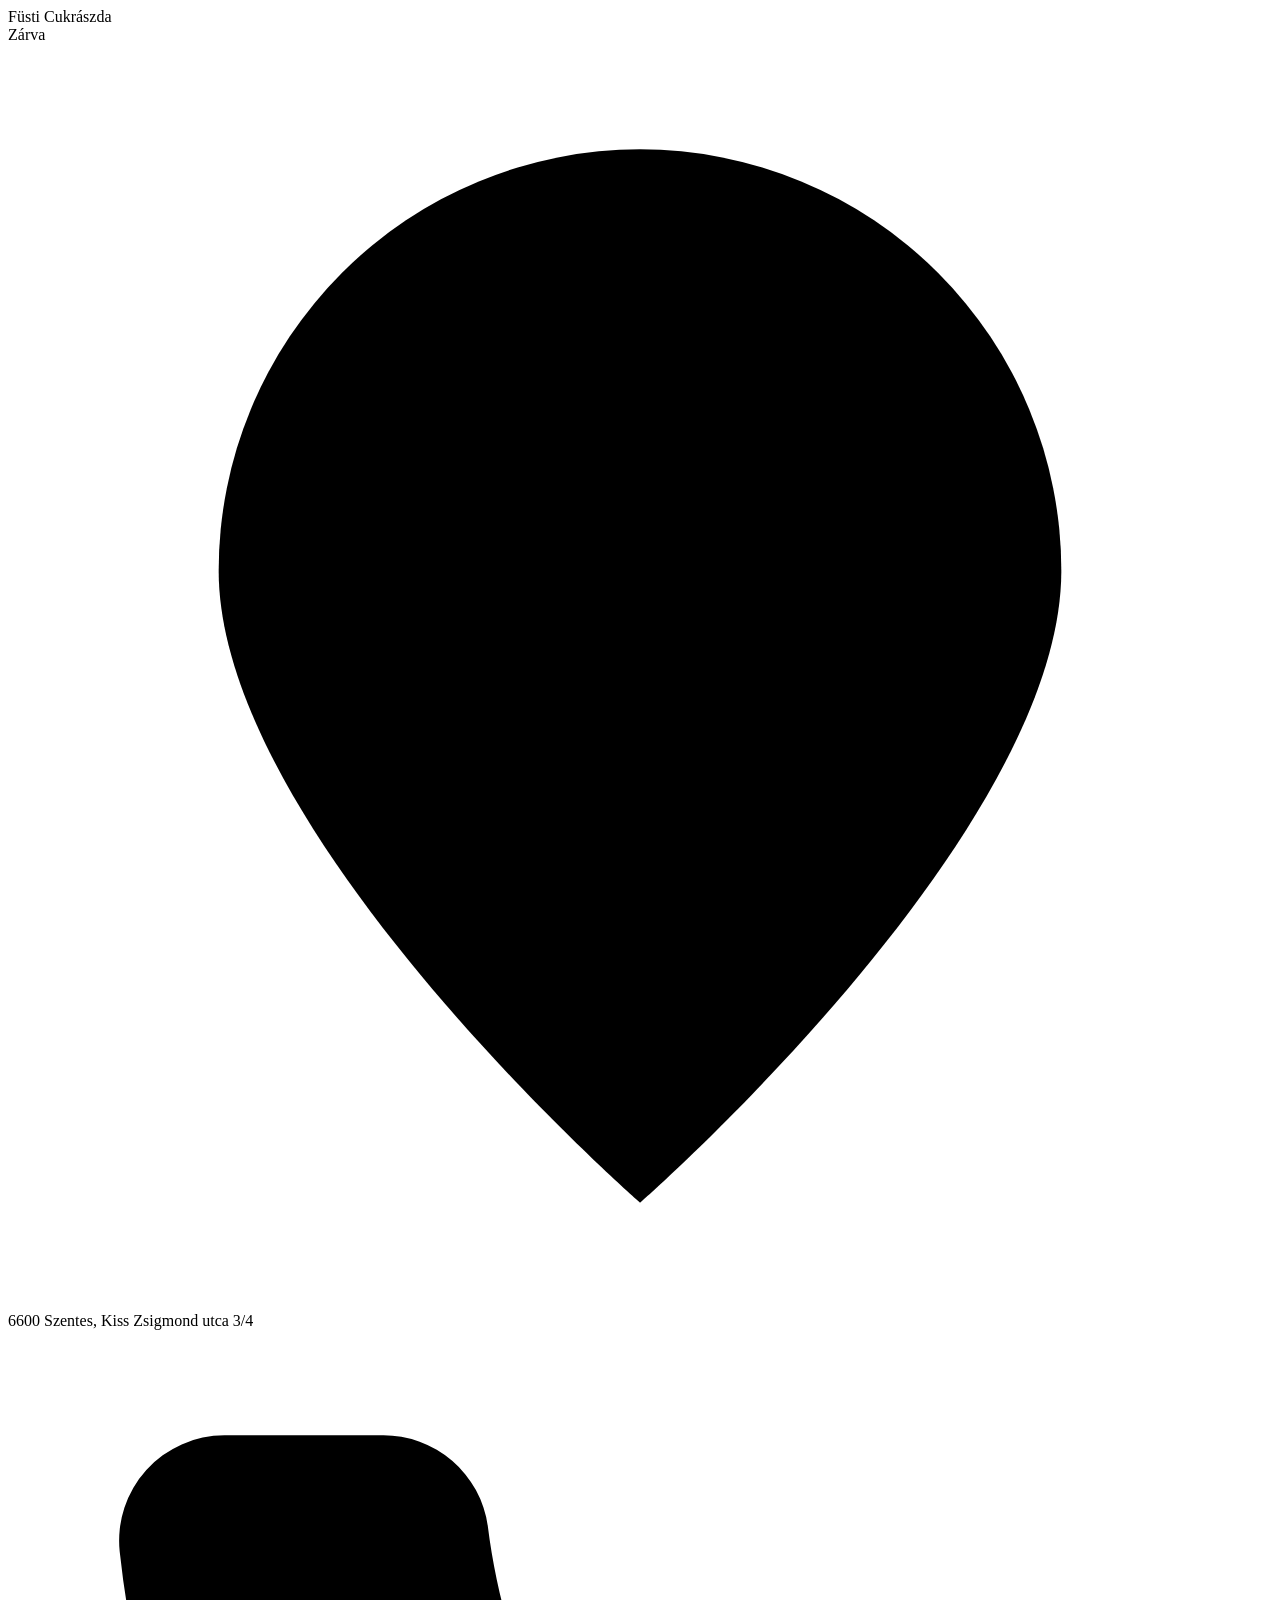
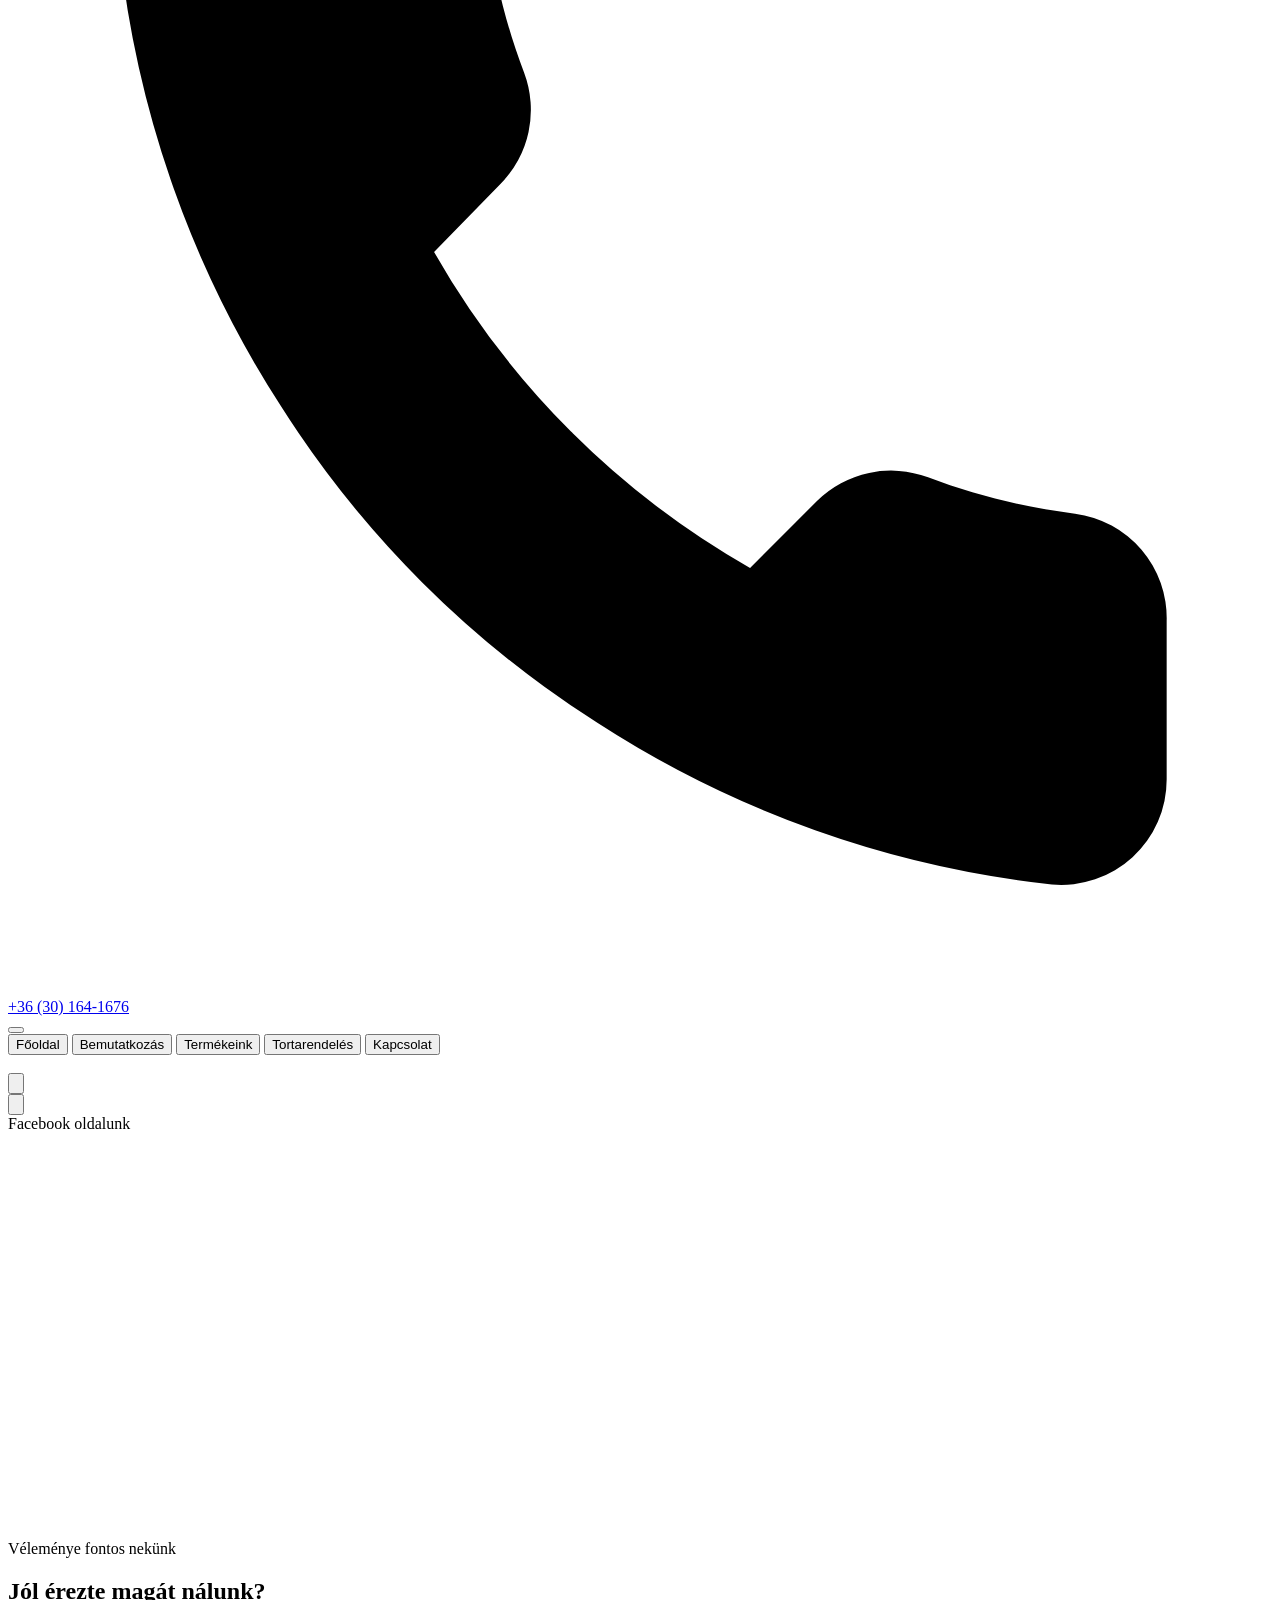
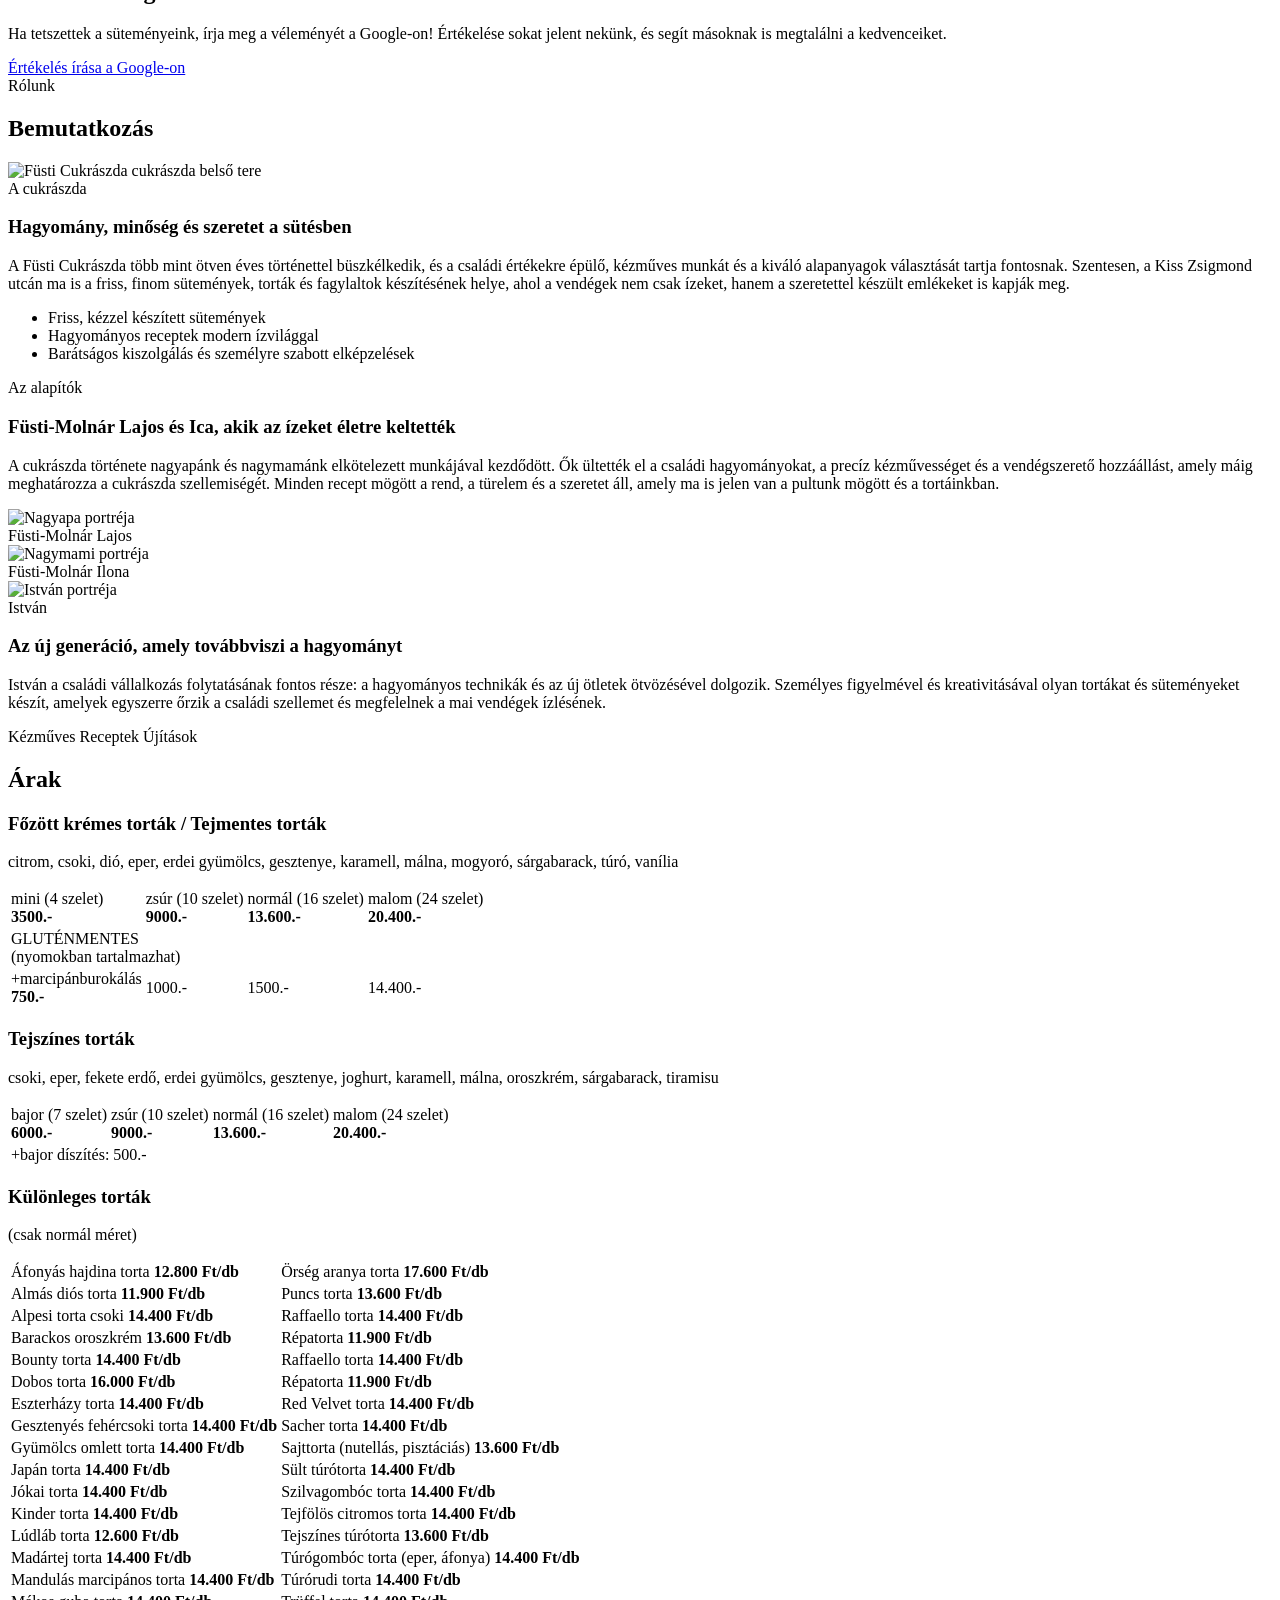
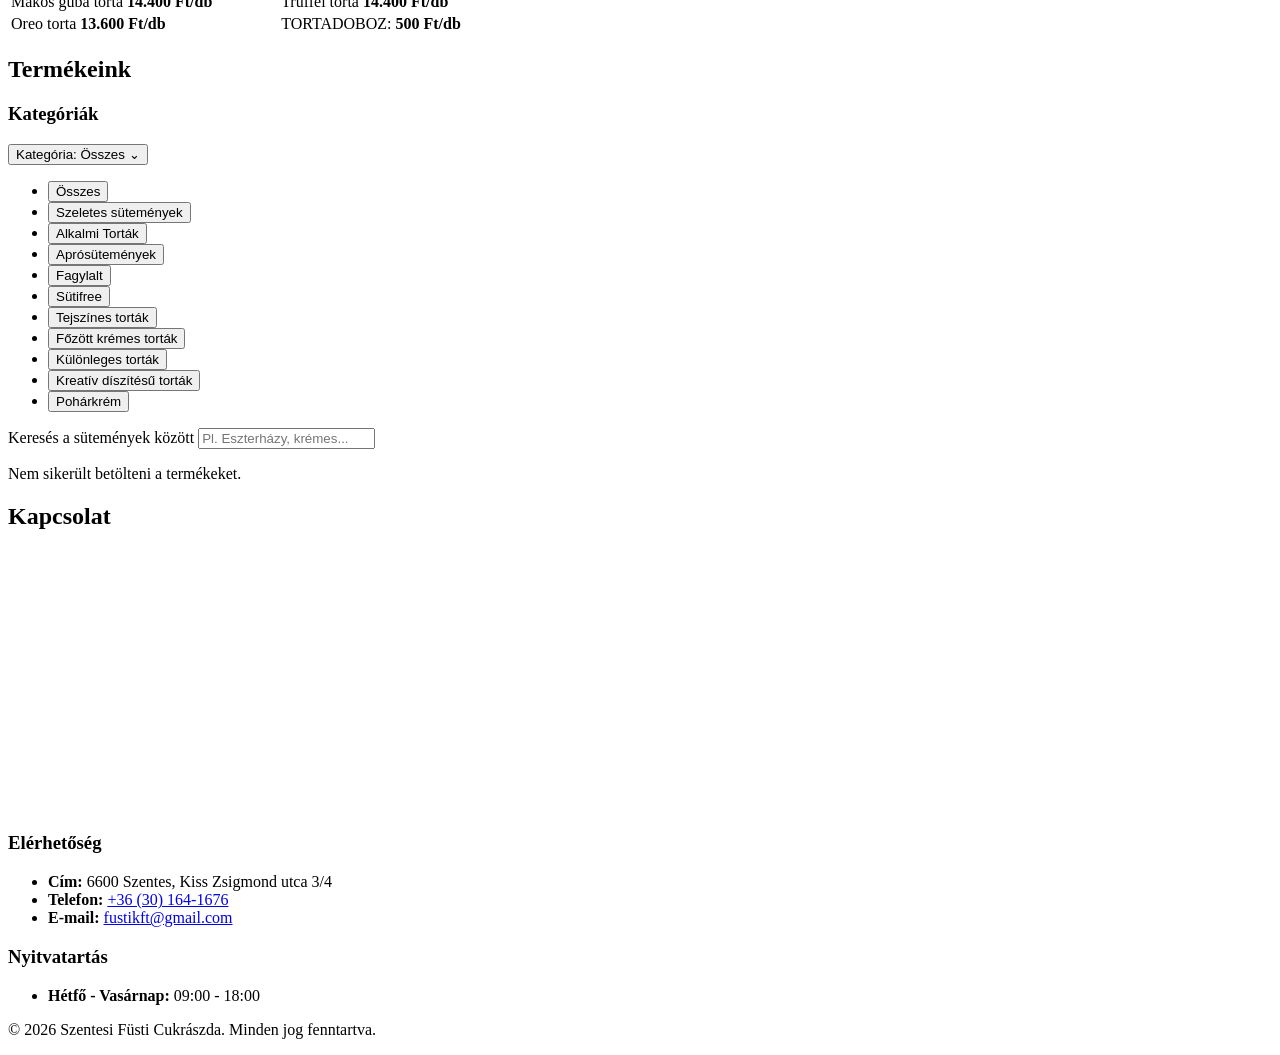
==== commit 61ad731e: "Update admin dashboard and site Co-authored-by: Copilot <223556219+Copilot@users.noreply.github.com>" ====
--- a/frontend/index.html
+++ b/frontend/index.html
@@ -5,7 +5,7 @@
     <meta name="viewport" content="width=device-width, initial-scale=1.0">
     <title>Füsti Cukrászda</title>
     <link rel="icon" type="image/png" href="/FustiCukraszda/backend/Uploads/logo.png?v=2">
-    <link rel="stylesheet" href="/FustiCukraszda/backend/style.css?v=37">
+    <link rel="stylesheet" href="/FustiCukraszda/backend/style.css?v=49">
 </head>
 <body>
 
@@ -54,8 +54,6 @@
             <div class="hero">
                 <div class="hero-slides" aria-hidden="true"></div>
                 <div class="hero-overlay" aria-hidden="true"></div>
-                <h1>Füsti Cukrászda</h1>
-                <p>Hagyomány és minőség egy helyen. Kézműves sütemények, torták és fagylaltok szeretettel.</p>
                 <div class="hero-controls" hidden>
                     <button class="hero-arrow" type="button" data-hero-step="-1" aria-label="Előző kép">
                         <svg viewBox="0 0 24 24" aria-hidden="true"><path d="m15 18-6-6 6-6"></path></svg>
@@ -69,41 +67,29 @@
                 </div>
             </div>
 
-            <div class="menu-layout">
-                <div class="menu-board">
-                    <div class="menu-header">
-                        <h3>Amit kínálunk</h3>
-                    </div>
-
-                    <div class="menu-category">
-                        <h4>Torták</h4>
-                        <div class="menu-item"><strong>Bajor (7 szelet) </strong><span>6000 Ft</span></div>
-                        <div class="menu-item"><strong>Zsúr (10 szelet) </strong><span>9000 Ft</span></div>
-                        <div class="menu-item"><strong>Normál (16 szelet) </strong><span>13600 Ft</span></div>
-                        <div class="menu-item"><strong>Malom (24 szelet) </strong><span>20400 Ft</span></div>
-                        <div class="menu-item"><strong>Tortadoboz</strong><span>500 Ft</span></div>
-                    </div>
-
-                    <div class="menu-category">
-                        <h4>Fagylalt</h4>
-                        <div class="menu-item"><strong>Fagylalt gombóc (Normál adag)</strong><span>550 Ft</span></div>
-                        <div class="menu-item"><strong>Fagylalt gombóc (Gyerek adag)</strong><span>300 Ft</span></div>
-                        <div class="menu-item"><strong>Édes tölcsér</strong><span>100 Ft</span></div>
-                        <div class="menu-item"><strong>Ehető díszítés</strong><span>50 Ft</span></div>
-                    </div>
-
-                    <div class="menu-footer">
-                        <button class="menu-cta" type="button" onclick="document.querySelector('.nav-btn[data-target=products]').click();">Tovább a termékeinkhez</button>
-                    </div>
-                </div>
+            <div class="home-feature-cards">
+                <section id="current-offer" class="current-offer" aria-labelledby="current-offer-heading" aria-live="polite" hidden>
+                    <div class="current-offer-copy">
+                        <h2 id="current-offer-heading">Aktuális ajánlatunk</h2>
+                        <p id="current-offer-text"></p>
+                    </div>
+                    <img id="current-offer-image" class="current-offer-image" alt="" hidden>
+                </section>
 
                 <div class="facebook-panel">
                     <div class="facebook-panel-header">Facebook oldalunk</div>
                     <div class="facebook-embed">
-                        <iframe src="https://www.facebook.com/plugins/post.php?href=https%3A%2F%2Fwww.facebook.com%2Fphoto%2F%3Ffbid%3D1540367121422296%26set%3Da.209968761128812&show_text=true&width=500" width="500" height="290" style="border:none;overflow:hidden" scrolling="no" frameborder="0" allowfullscreen="true" allow="autoplay; clipboard-write; encrypted-media; picture-in-picture; web-share"></iframe>
+                        <iframe src="about:blank" data-facebook-src="https://www.facebook.com/plugins/post.php?href=https%3A%2F%2Fwww.facebook.com%2Fphoto%2F%3Ffbid%3D1540367121422296%26set%3Da.209968761128812&show_text=true" width="750" height="420" style="border:none;overflow:hidden" scrolling="no" frameborder="0" allowfullscreen="true" allow="autoplay; clipboard-write; encrypted-media; picture-in-picture; web-share"></iframe>
                     </div>
                 </div>
             </div>
+
+            <aside class="review-invite" aria-labelledby="review-invite-heading">
+                <span class="review-invite-eyebrow">Véleménye fontos nekünk</span>
+                <h2 id="review-invite-heading">Jól érezte magát nálunk?</h2>
+                <p>Ha tetszettek a süteményeink, írja meg a véleményét a Google-on! Értékelése sokat jelent nekünk, és segít másoknak is megtalálni a kedvenceiket.</p>
+                <a class="review-invite-link" href="https://www.google.com/maps/search/?api=1&amp;query=F%C3%BCsti%20Cukr%C3%A1szda%2C%206600%20Szentes%2C%20Kiss%20Zsigmond%20utca%203%2F4" target="_blank" rel="noopener noreferrer">Értékelés írása a Google-on</a>
+            </aside>
         </section>
 
         <!-- BEMUTATKOZÁS -->
@@ -380,6 +366,39 @@
     <script>
         /* ---- NYITVA / ZÁRVA JELZŐ ---- */
         const openingStatus = document.getElementById('opening-status');
+        const facebookEmbed = document.querySelector('.facebook-embed');
+        const facebookFrame = facebookEmbed ? facebookEmbed.querySelector('iframe') : null;
+
+        if (facebookEmbed && facebookFrame) {
+            const facebookFrameUrl = new URL(facebookFrame.dataset.facebookSrc, window.location.href);
+            let currentFacebookWidth = 0;
+
+            function resizeFacebookEmbed() {
+                const availableWidth = facebookEmbed.clientWidth;
+                if (!availableWidth) return;
+
+                const width = Math.min(750, Math.max(180, Math.round(availableWidth)));
+                if (width === currentFacebookWidth) return;
+
+                currentFacebookWidth = width;
+                const frameUrl = new URL(facebookFrameUrl);
+                frameUrl.searchParams.set('width', String(width));
+                facebookFrame.width = String(width);
+                facebookFrame.style.height = `${Math.min(500, Math.max(260, Math.round(width * 0.55 - 10)))}px`;
+
+                if (facebookFrame.src !== frameUrl.href) {
+                    facebookFrame.src = frameUrl.href;
+                }
+            }
+
+            resizeFacebookEmbed();
+
+            if ('ResizeObserver' in window) {
+                const facebookEmbedObserver = new ResizeObserver(resizeFacebookEmbed);
+                facebookEmbedObserver.observe(facebookEmbed);
+            }
+            window.addEventListener('resize', resizeFacebookEmbed);
+        }
 
         function updateOpeningStatus() {
             if (!openingStatus) return;
@@ -582,6 +601,10 @@
         const categoryToggle = document.querySelector('.category-toggle');
         const categoryToggleLabel = document.querySelector('.category-toggle-label');
         const productSearch = document.getElementById('product-search');
+        const homeFeatureCards = document.querySelector('.home-feature-cards');
+        const currentOfferCard = document.getElementById('current-offer');
+        const currentOfferText = document.getElementById('current-offer-text');
+        const currentOfferImage = document.getElementById('current-offer-image');
         let allProducts = [];
         let activeCategory = 'all';
 
@@ -608,6 +631,39 @@
             } catch (err) {
                 productsGrid.innerHTML = '<p class="empty-text">Nem sikerült betölteni a termékeket.</p>';
                 console.error(err);
+            }
+        }
+
+        async function loadCurrentOffer() {
+            if (!currentOfferCard || !currentOfferText || !currentOfferImage) return;
+
+            currentOfferImage.addEventListener('error', () => {
+                console.error('Az aktuális ajánlat képe nem tölthető be.');
+                currentOfferImage.hidden = true;
+                currentOfferCard.classList.remove('has-image');
+            });
+
+            try {
+                const apiUrl = new URL('backend/api/ajanlat.php', window.location.href).toString();
+                const response = await fetch(apiUrl, { cache: 'no-store' });
+                if (!response.ok) throw new Error('Hálózati hiba: ' + response.status);
+
+                const offer = await response.json();
+                if (offer.enabled && typeof offer.text === 'string' && offer.text.trim()) {
+                    currentOfferText.textContent = offer.text.trim();
+                    if (typeof offer.image_url === 'string' && offer.image_url) {
+                        currentOfferImage.src = offer.image_url;
+                        currentOfferImage.alt = 'Az aktuális ajánlat illusztrációja';
+                        currentOfferImage.hidden = false;
+                        currentOfferCard.classList.add('has-image');
+                    }
+                    currentOfferCard.hidden = false;
+                    if (homeFeatureCards) {
+                        homeFeatureCards.classList.add('has-offer');
+                    }
+                }
+            } catch (error) {
+                console.error('Az aktuális ajánlat betöltése nem sikerült.', error);
             }
         }
 
@@ -706,6 +762,7 @@
         }
 
         loadProducts();
+        loadCurrentOffer();
     </script>
 </body>
 </html>
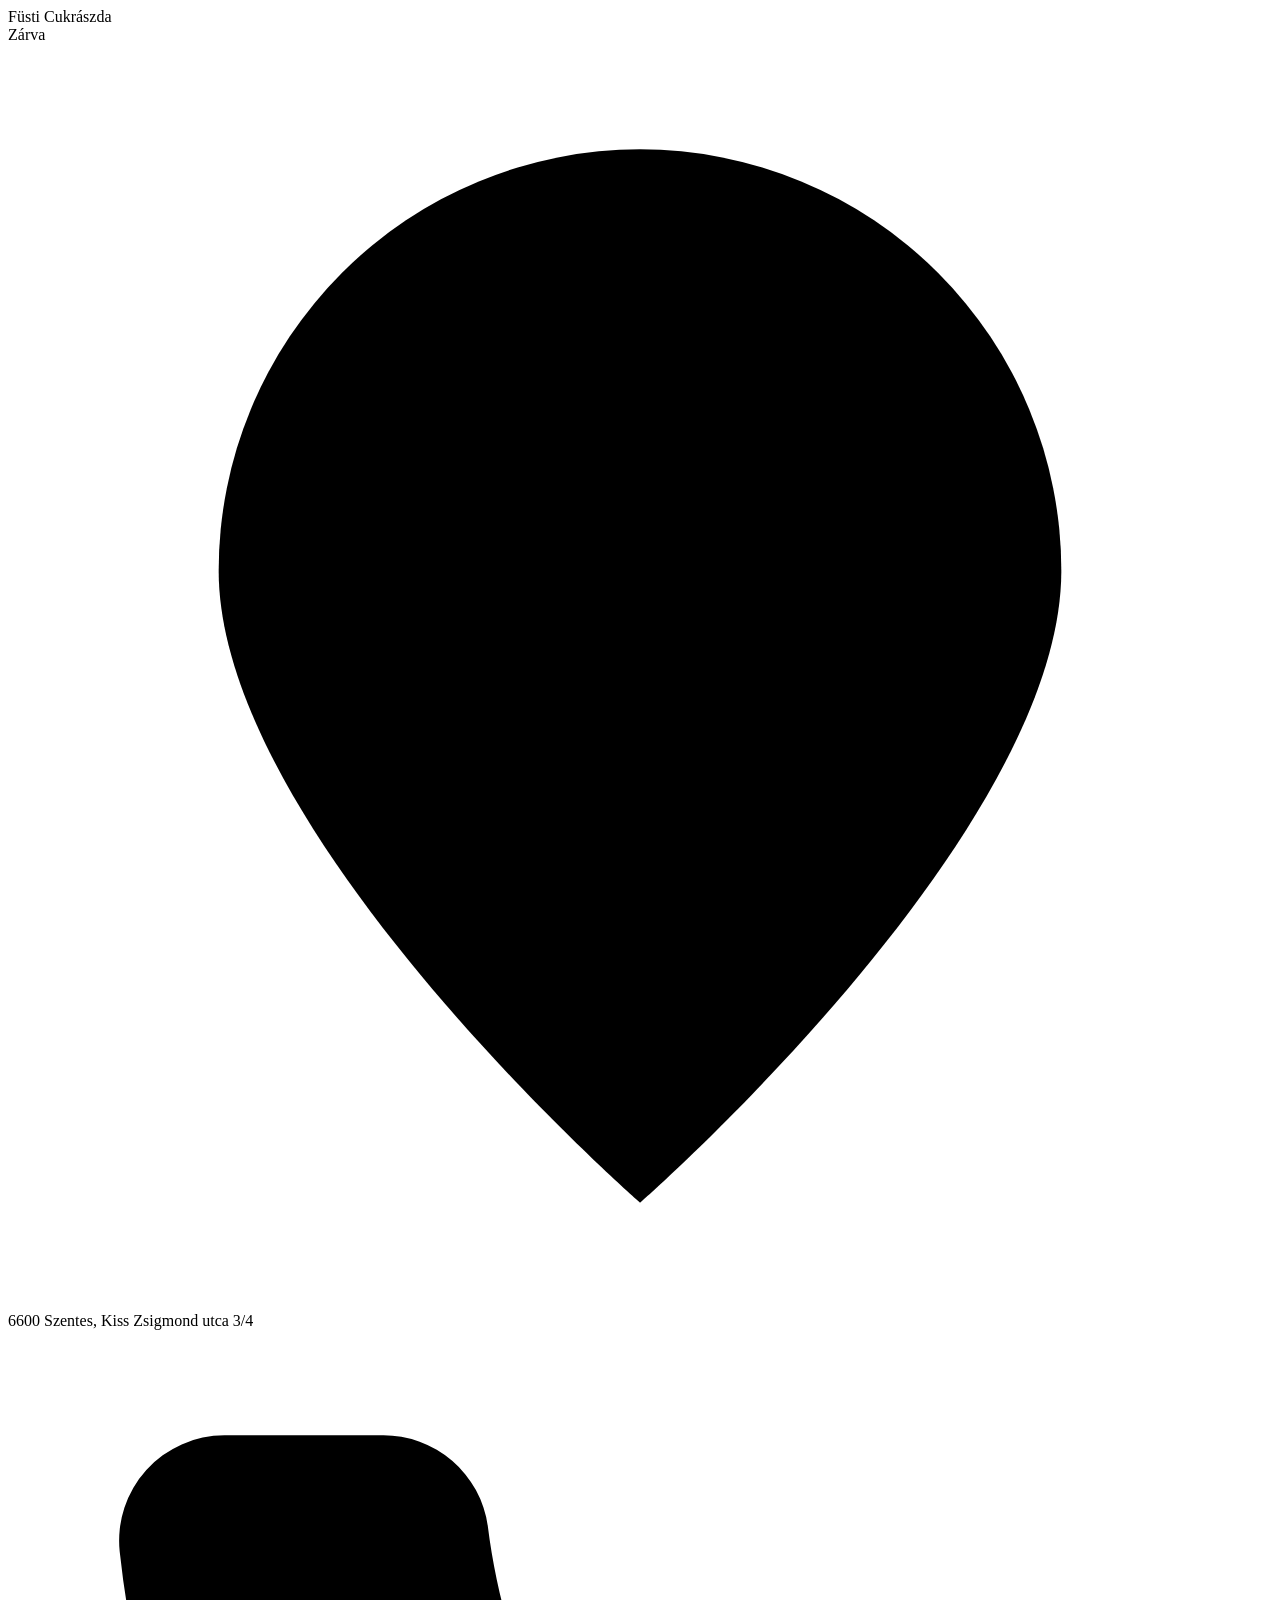
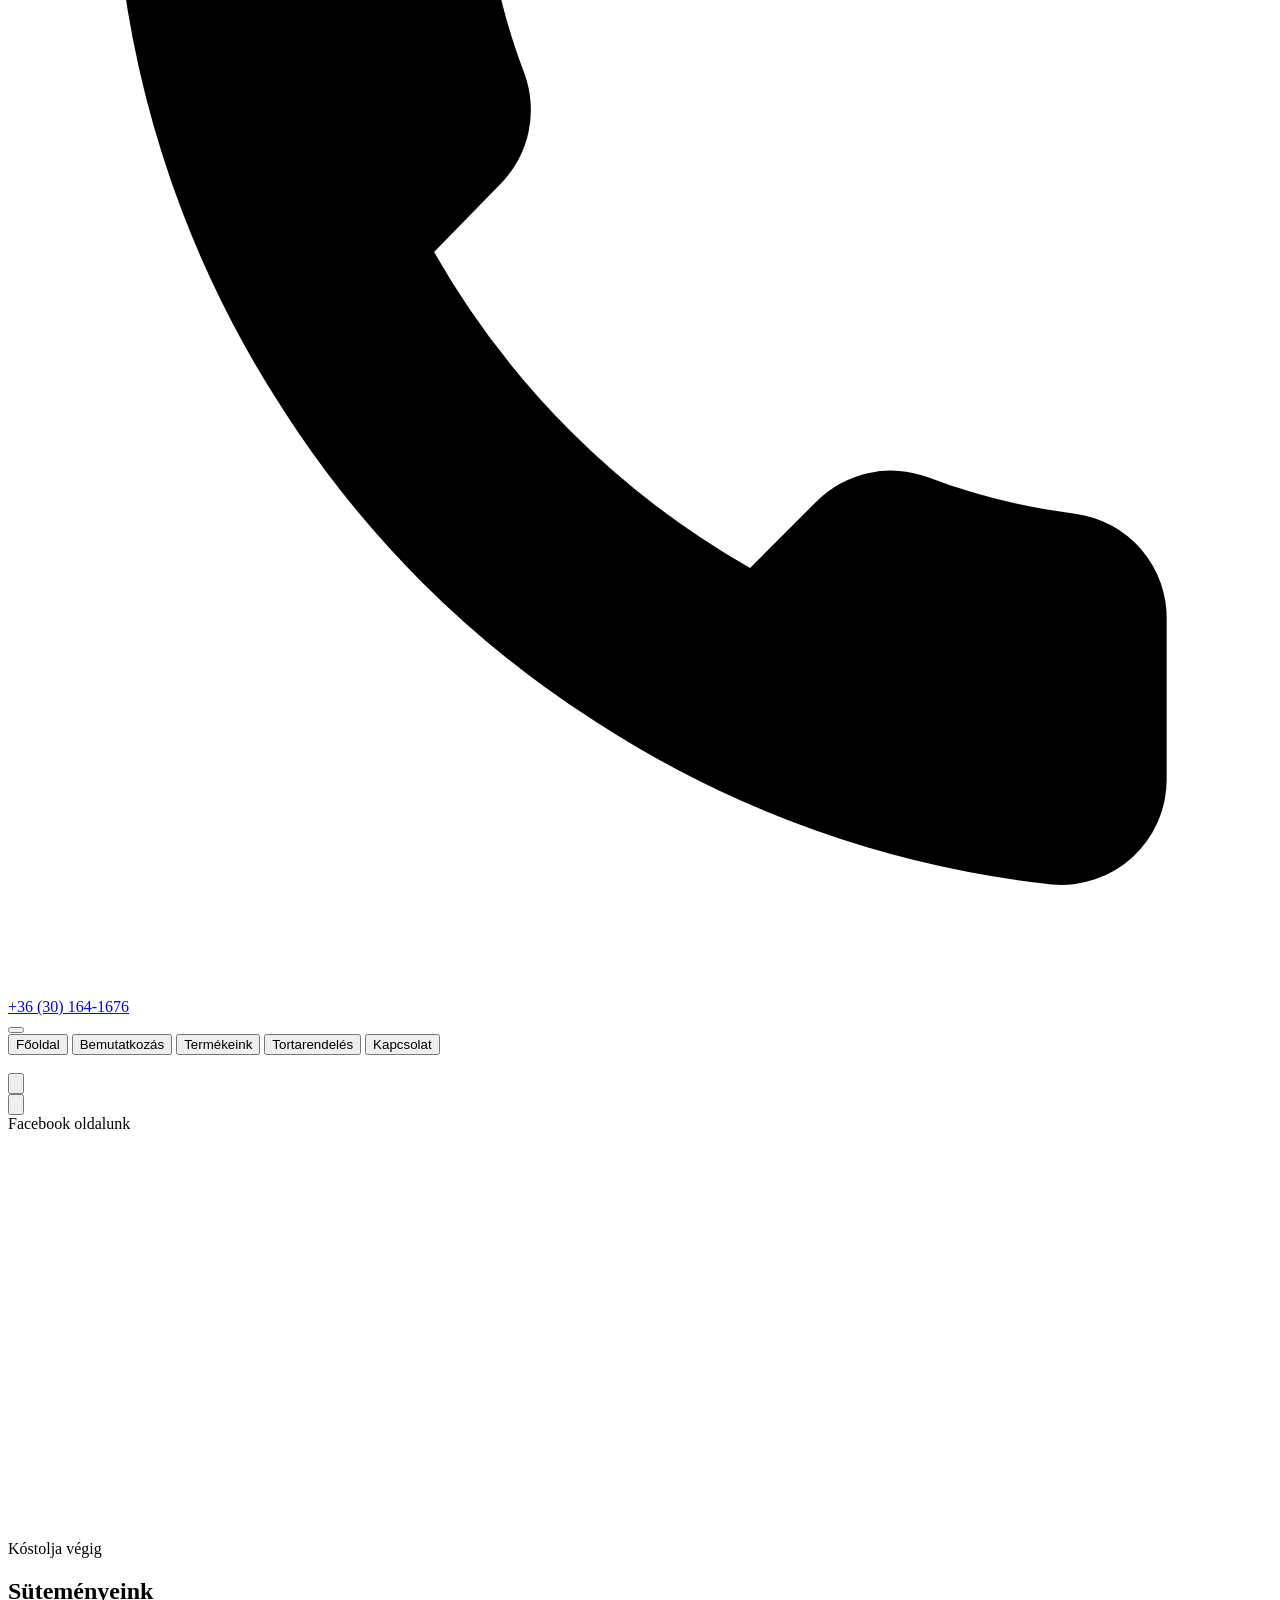
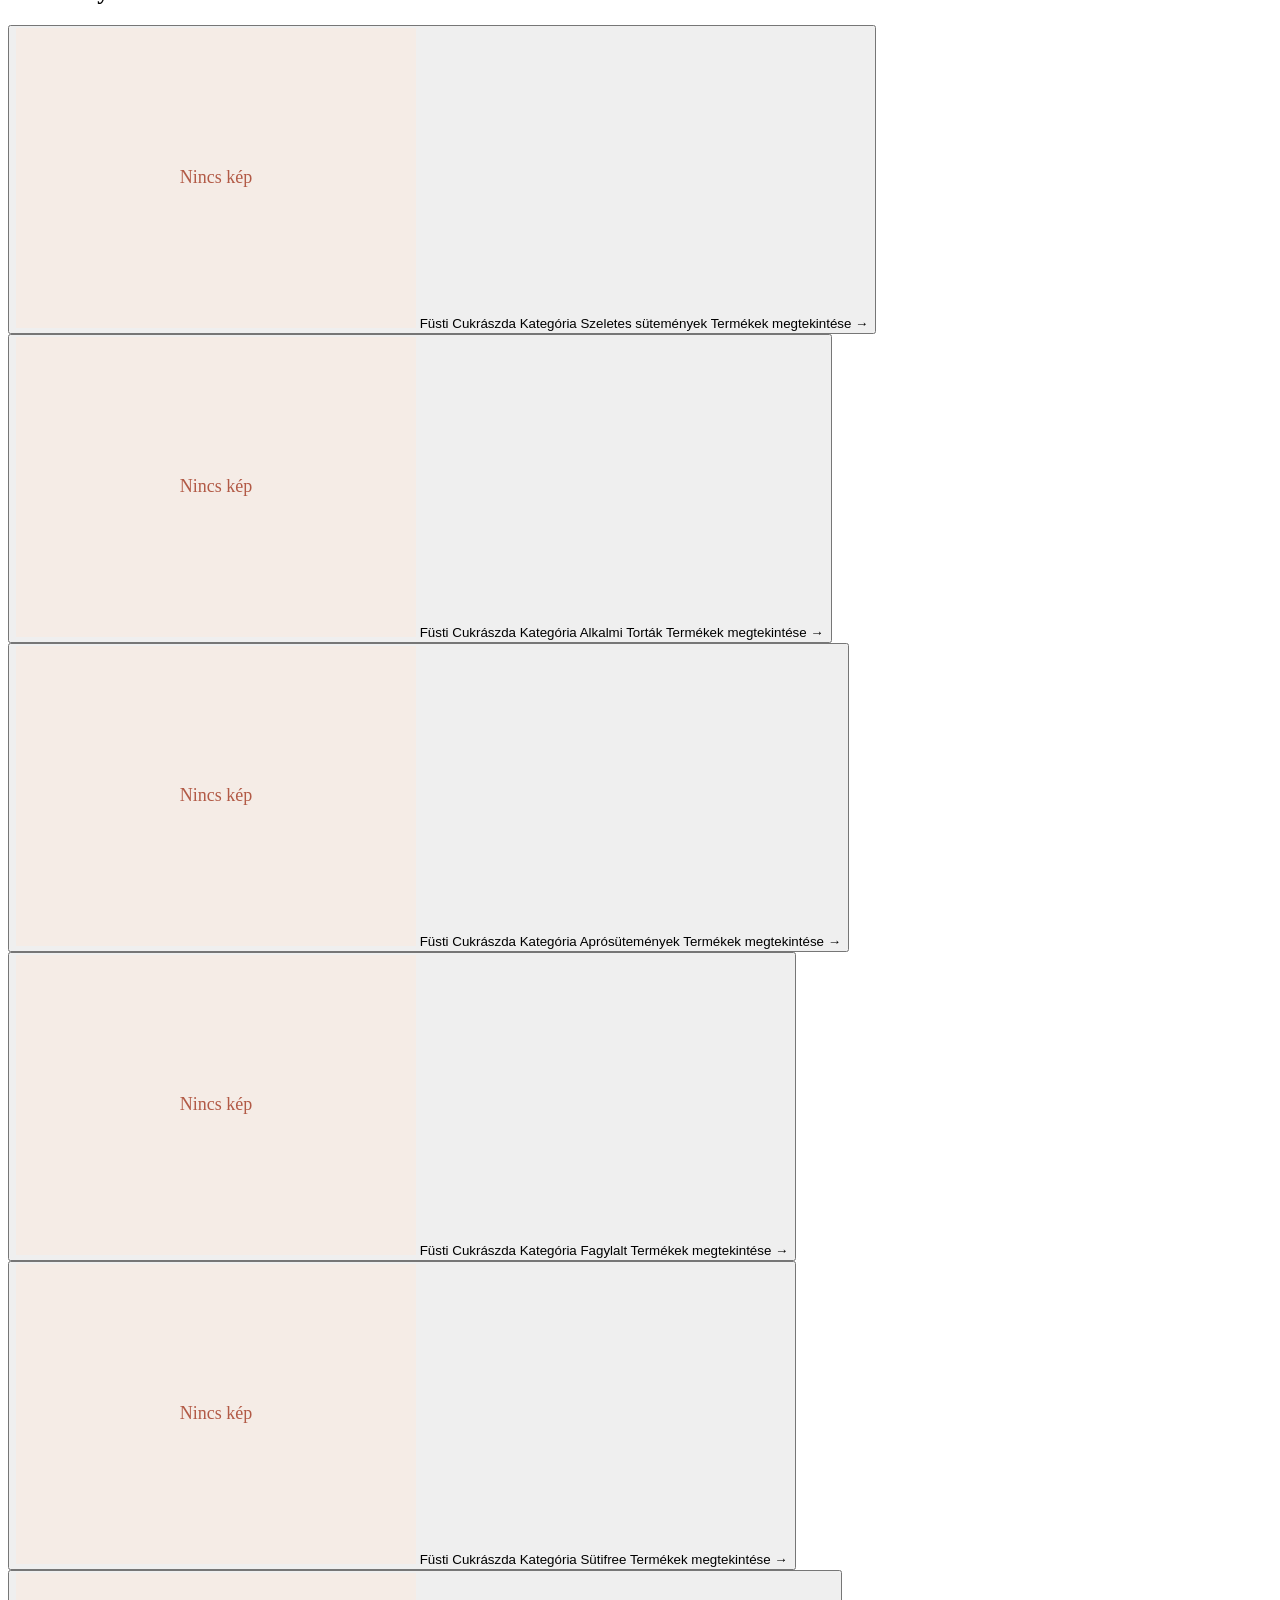
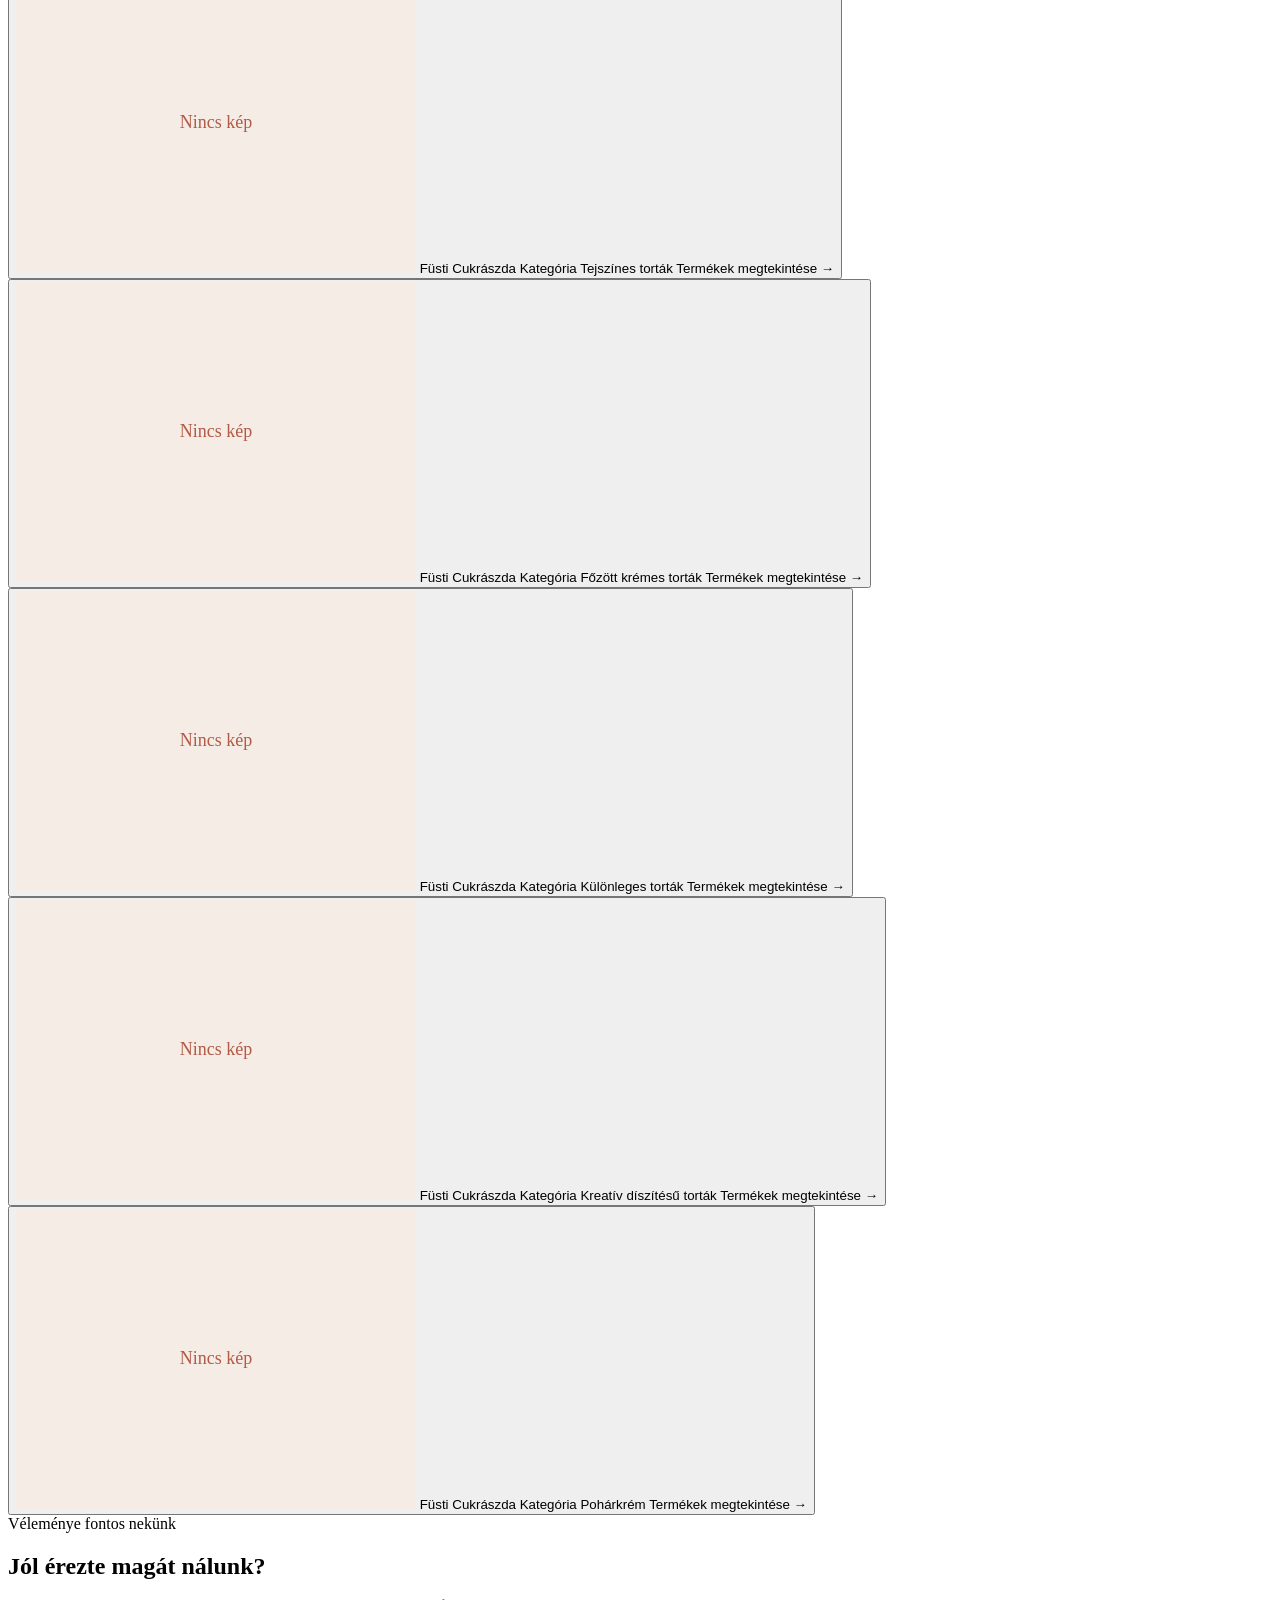
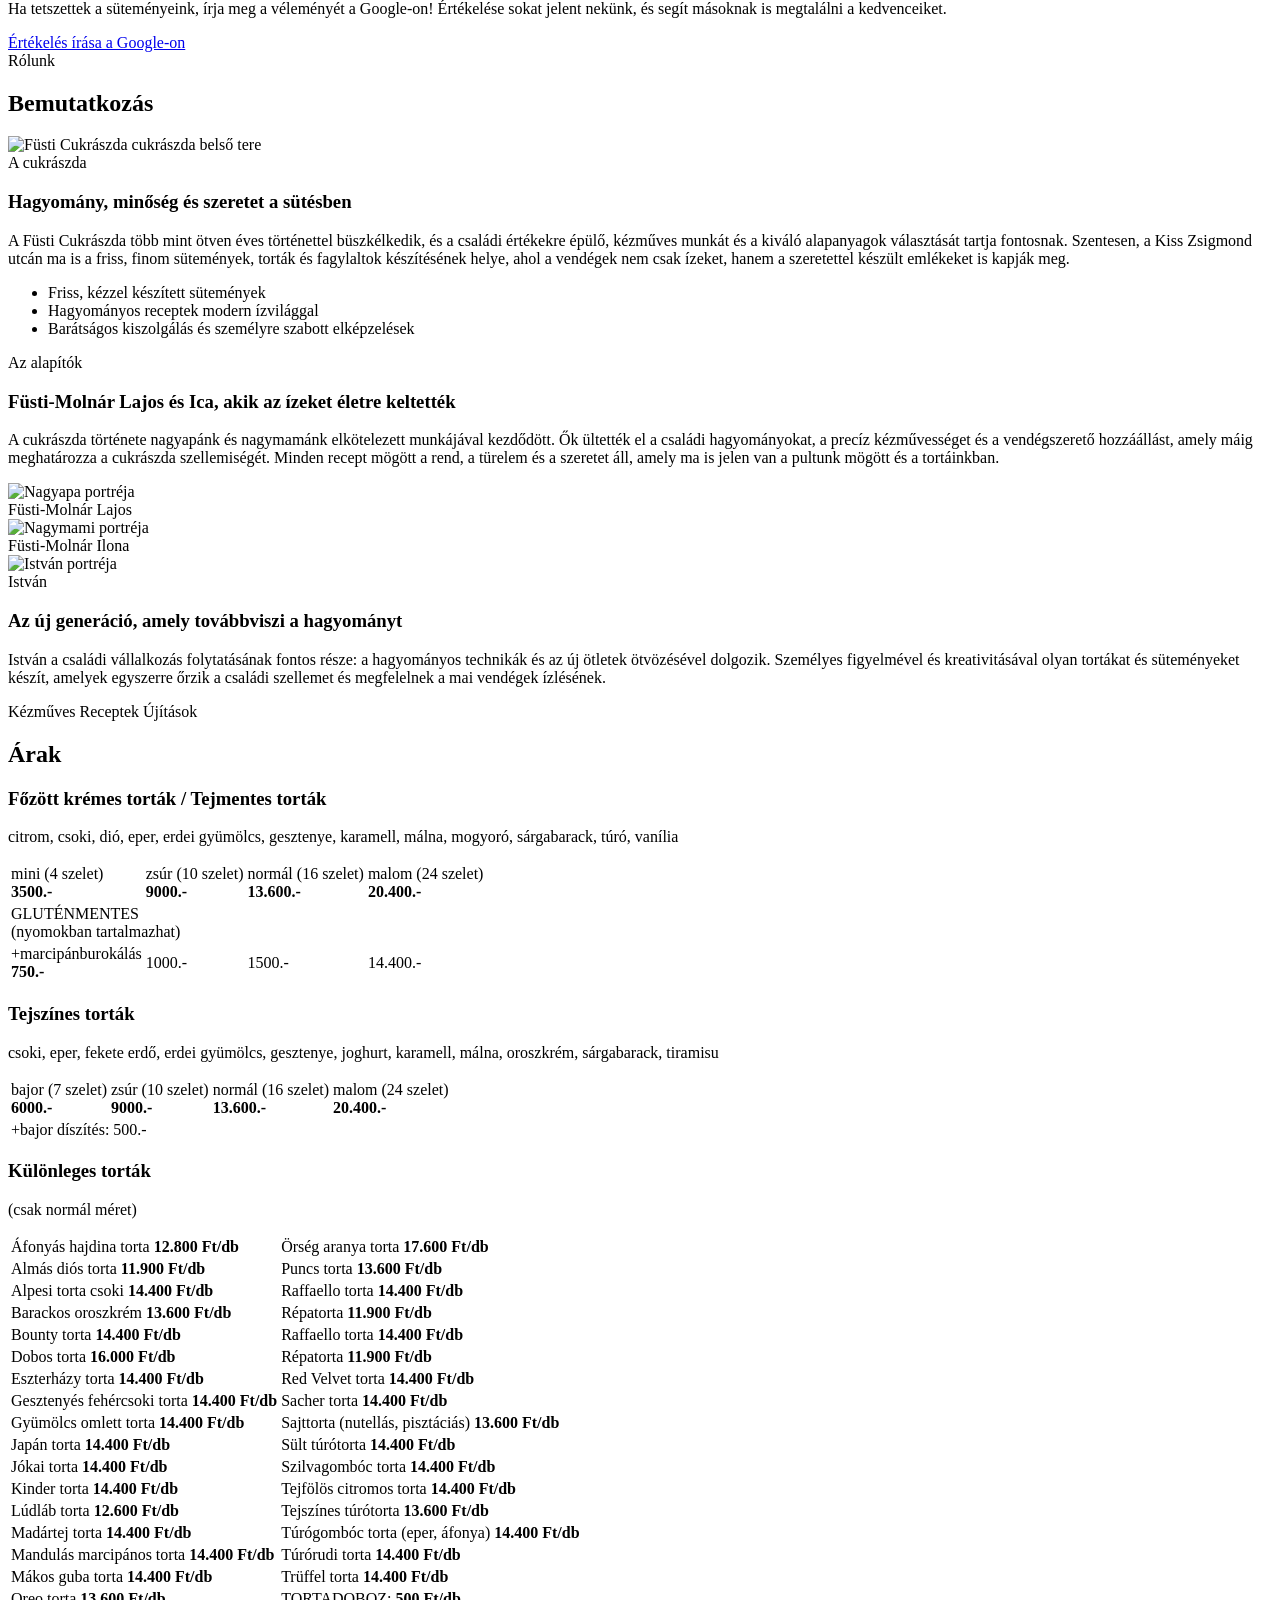
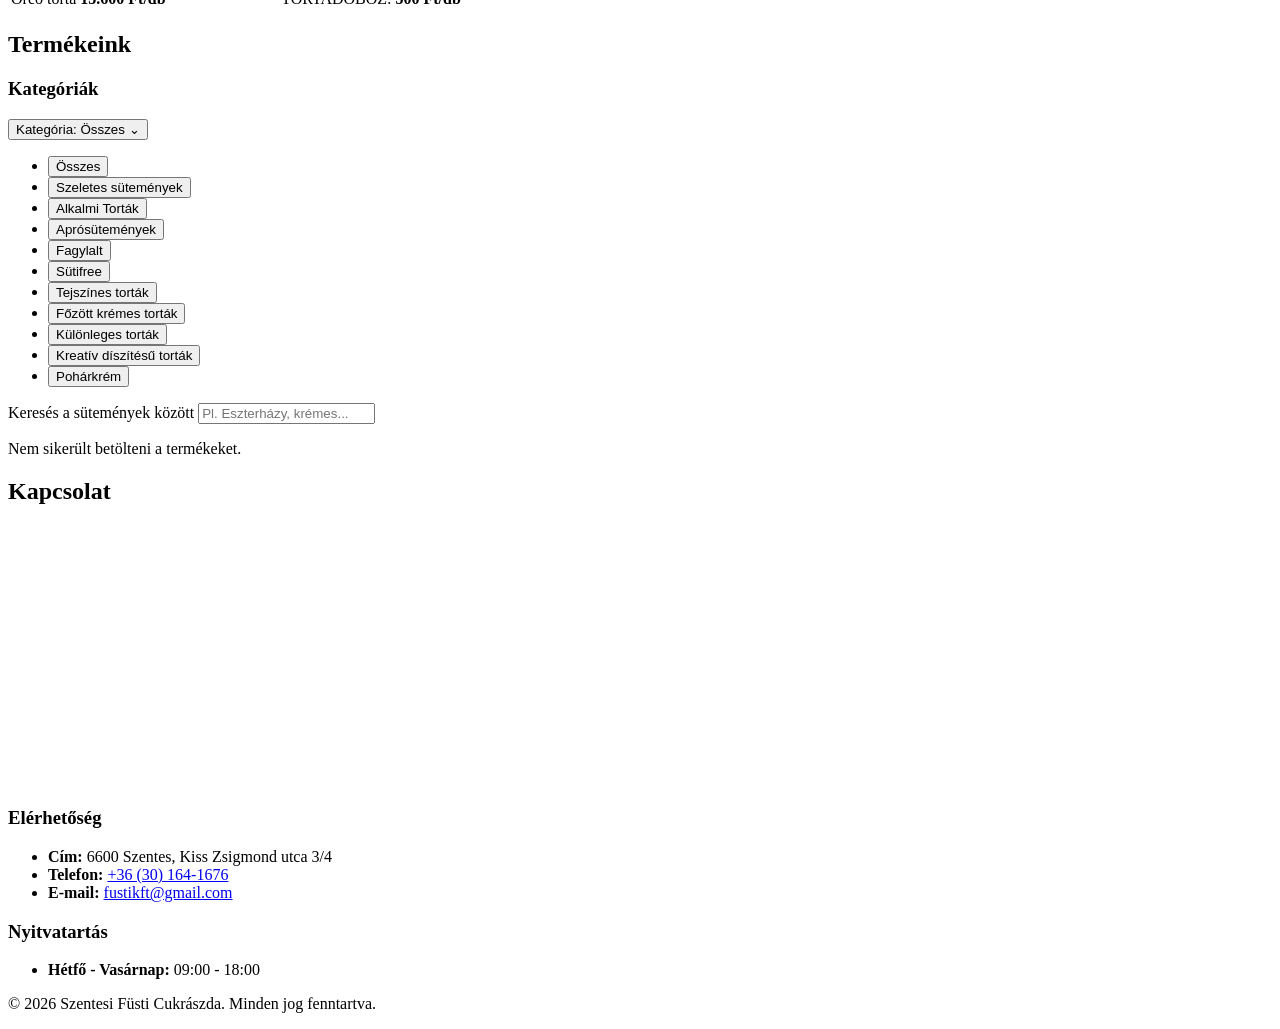
==== commit 1865afe7: "Add homepage category and hero image settings Co-authored-by: Copilot <223556219+Copilot@users.norep" ====
--- a/frontend/index.html
+++ b/frontend/index.html
@@ -5,7 +5,7 @@
     <meta name="viewport" content="width=device-width, initial-scale=1.0">
     <title>Füsti Cukrászda</title>
     <link rel="icon" type="image/png" href="/FustiCukraszda/backend/Uploads/logo.png?v=2">
-    <link rel="stylesheet" href="/FustiCukraszda/backend/style.css?v=49">
+    <link rel="stylesheet" href="/FustiCukraszda/backend/style.css?v=53">
 </head>
 <body>
 
@@ -84,6 +84,16 @@
                 </div>
             </div>
 
+            <div class="cookie-island home-category-panel" aria-labelledby="cookie-island-heading">
+                <div class="cookie-island-heading">
+                    <span class="cookie-island-eyebrow">Kóstolja végig</span>
+                    <h2 id="cookie-island-heading">Süteményeink</h2>
+                </div>
+                <div id="cookie-island-grid" class="cookie-island-grid" aria-live="polite">
+                    <p class="loading-text">Sütemények betöltése…</p>
+                </div>
+            </div>
+
             <aside class="review-invite" aria-labelledby="review-invite-heading">
                 <span class="review-invite-eyebrow">Véleménye fontos nekünk</span>
                 <h2 id="review-invite-heading">Jól érezte magát nálunk?</h2>
@@ -487,7 +497,7 @@
         }
 
         /* ---- FŐOLDALI HERO KÉPVÁLTÓ ---- */
-        const HERO_IMAGES = [
+        const DEFAULT_HERO_IMAGES = [
             '/FustiCukraszda/backend/Uploads/hero.jpeg',
             '/FustiCukraszda/backend/Uploads/cukraszda.jpg',
             '/FustiCukraszda/backend/Uploads/alkalmi_torta_1.JPEG'
@@ -496,8 +506,11 @@
         const heroControls = document.querySelector('.hero-controls');
         const heroProgress = document.querySelector('.hero-progress');
 
-        if (heroSlides && HERO_IMAGES.length) {
-            const slides = HERO_IMAGES.slice(0, 2).map((src, index) => {
+        function initializeHero(images) {
+            if (!heroSlides || !images.length) return;
+
+            heroSlides.replaceChildren();
+            const slides = images.slice(0, 2).map((src, index) => {
                 const image = document.createElement('img');
                 image.className = 'hero-slide' + (index === 0 ? ' is-active' : '');
                 image.src = src;
@@ -510,12 +523,12 @@
             let activeSlideIndex = 0;
             let heroTimer;
 
-            if (HERO_IMAGES.length > 1) {
+            if (images.length > 1) {
                 function showImage(index) {
-                    currentImageIndex = (index + HERO_IMAGES.length) % HERO_IMAGES.length;
+                    currentImageIndex = (index + images.length) % images.length;
                     const nextSlideIndex = 1 - activeSlideIndex;
                     const nextSlide = slides[nextSlideIndex];
-                    nextSlide.src = HERO_IMAGES[currentImageIndex];
+                    nextSlide.src = images[currentImageIndex];
 
                     requestAnimationFrame(() => {
                         nextSlide.classList.add('is-active');
@@ -527,21 +540,45 @@
 
                 function startHeroTimer() {
                     window.clearInterval(heroTimer);
-                    heroProgress.classList.remove('is-running');
-                    void heroProgress.offsetWidth;
-                    heroProgress.classList.add('is-running');
+                    if (heroProgress) {
+                        heroProgress.classList.remove('is-running');
+                        void heroProgress.offsetWidth;
+                        heroProgress.classList.add('is-running');
+                    }
                     heroTimer = window.setInterval(() => showImage(currentImageIndex + 1), 8000);
-                 }
-
-                heroControls.hidden = false;
-                heroControls.querySelectorAll('[data-hero-step]').forEach(button => {
-                    button.addEventListener('click', () => {
-                        showImage(currentImageIndex + Number(button.dataset.heroStep));
+                }
+
+                if (heroControls) {
+                    heroControls.hidden = false;
+                    heroControls.querySelectorAll('[data-hero-step]').forEach(button => {
+                        button.addEventListener('click', () => {
+                            showImage(currentImageIndex + Number(button.dataset.heroStep));
+                        });
                     });
-                });
+                }
                 startHeroTimer();
-            }
-        }
+            } else if (heroControls) {
+                heroControls.hidden = true;
+            }
+        }
+
+        async function loadHeroImages() {
+            try {
+                const apiUrl = new URL('backend/api/hero_kepek.php', window.location.href).toString();
+                const response = await fetch(apiUrl, { cache: 'no-store' });
+                if (!response.ok) throw new Error('Hálózati hiba: ' + response.status);
+                const images = await response.json();
+                if (!Array.isArray(images) || !images.every(image => typeof image === 'string')) {
+                    throw new Error('Hibás válasz a szervertől');
+                }
+                initializeHero(images.length ? images : DEFAULT_HERO_IMAGES);
+            } catch (error) {
+                console.error('A hero képek betöltése nem sikerült.', error);
+                initializeHero(DEFAULT_HERO_IMAGES);
+            }
+        }
+
+        loadHeroImages();
 
         /* ---- NAVIGÁCIÓ / SZEKCIÓVÁLTÁS ---- */
         const navButtons = document.querySelectorAll('.nav-btn');
@@ -615,6 +652,91 @@
             '</svg>'
         );
 
+        const cookieIslandGrid = document.getElementById('cookie-island-grid');
+        let categoryImageUrls = {};
+
+        function openProductCategory(category) {
+            if (productSearch) productSearch.value = '';
+
+            const categoryButton = Array.from(document.querySelectorAll('.cat-btn'))
+                .find(button => button.dataset.cat === category);
+
+            if (categoryButton) {
+                categoryButton.click();
+            } else {
+                renderProducts('all');
+            }
+
+            const productsNavButton = Array.from(document.querySelectorAll('.nav-btn'))
+                .find(button => button.dataset.target === 'products');
+
+            switchTo('products', productsNavButton || null);
+        }
+
+        function renderCookieIsland() {
+            if (!cookieIslandGrid) return;
+
+            const productsByCategory = new Map();
+            allProducts.forEach(product => {
+                if (!product.kategoria) return;
+                if (!productsByCategory.has(product.kategoria)) {
+                    productsByCategory.set(product.kategoria, product);
+                }
+            });
+
+            const categories = Array.from(catButtons)
+                .map(button => button.dataset.cat)
+                .filter(category => category && category !== 'all');
+            if (!categories.length) {
+                cookieIslandGrid.innerHTML = '<p class="empty-text">Jelenleg nincs megjeleníthető kategória.</p>';
+                return;
+            }
+
+            cookieIslandGrid.innerHTML = categories.map((category, index) => {
+                const product = productsByCategory.get(category);
+                return `
+                <button class="cookie-island-card category-island-card" type="button"
+                        data-category="${escapeHtml(category)}"
+                        style="--card-index:${index}"
+                        aria-label="${escapeHtml(category)} termékeinek megnyitása">
+                    <span class="cookie-island-image">
+                        <img src="${escapeHtml(categoryImageUrls[category] || product?.image_url || PLACEHOLDER)}"
+                             alt=""
+                             loading="lazy"
+                             onerror="this.onerror=null;this.src='${PLACEHOLDER}';">
+                        <span class="product-watermark" aria-hidden="true">Füsti Cukrászda</span>
+                    </span>
+                    <span class="cookie-island-card-body">
+                        <span class="cookie-island-category">Kategória</span>
+                        <span class="cookie-island-title">${escapeHtml(category)}</span>
+                        <span class="cookie-island-link">Termékek megtekintése →</span>
+                    </span>
+                </button>
+            `;
+            }).join('');
+
+            cookieIslandGrid.querySelectorAll('.cookie-island-card').forEach(card => {
+                card.addEventListener('click', () => openProductCategory(card.dataset.category));
+            });
+        }
+
+        async function loadCategoryImages() {
+            try {
+                const apiUrl = new URL('backend/api/kategoriakepek.php', window.location.href).toString();
+                const response = await fetch(apiUrl, { cache: 'no-store' });
+                if (!response.ok) throw new Error('Hálózati hiba: ' + response.status);
+                const images = await response.json();
+                if (!images || typeof images !== 'object' || Array.isArray(images)) {
+                    throw new Error('Hibás válasz a szervertől');
+                }
+
+                categoryImageUrls = images;
+                renderCookieIsland();
+            } catch (error) {
+                console.error('A kategóriaképek betöltése nem sikerült.', error);
+            }
+        }
+
         async function loadProducts() {
             if (!productsGrid) return;
             try {
@@ -628,8 +750,12 @@
                 }
 
                 renderProducts('all');
+                renderCookieIsland();
             } catch (err) {
                 productsGrid.innerHTML = '<p class="empty-text">Nem sikerült betölteni a termékeket.</p>';
+                if (cookieIslandGrid) {
+                    renderCookieIsland();
+                }
                 console.error(err);
             }
         }
@@ -761,7 +887,9 @@
             });
         }
 
+        renderCookieIsland();
         loadProducts();
+        loadCategoryImages();
         loadCurrentOffer();
     </script>
 </body>
